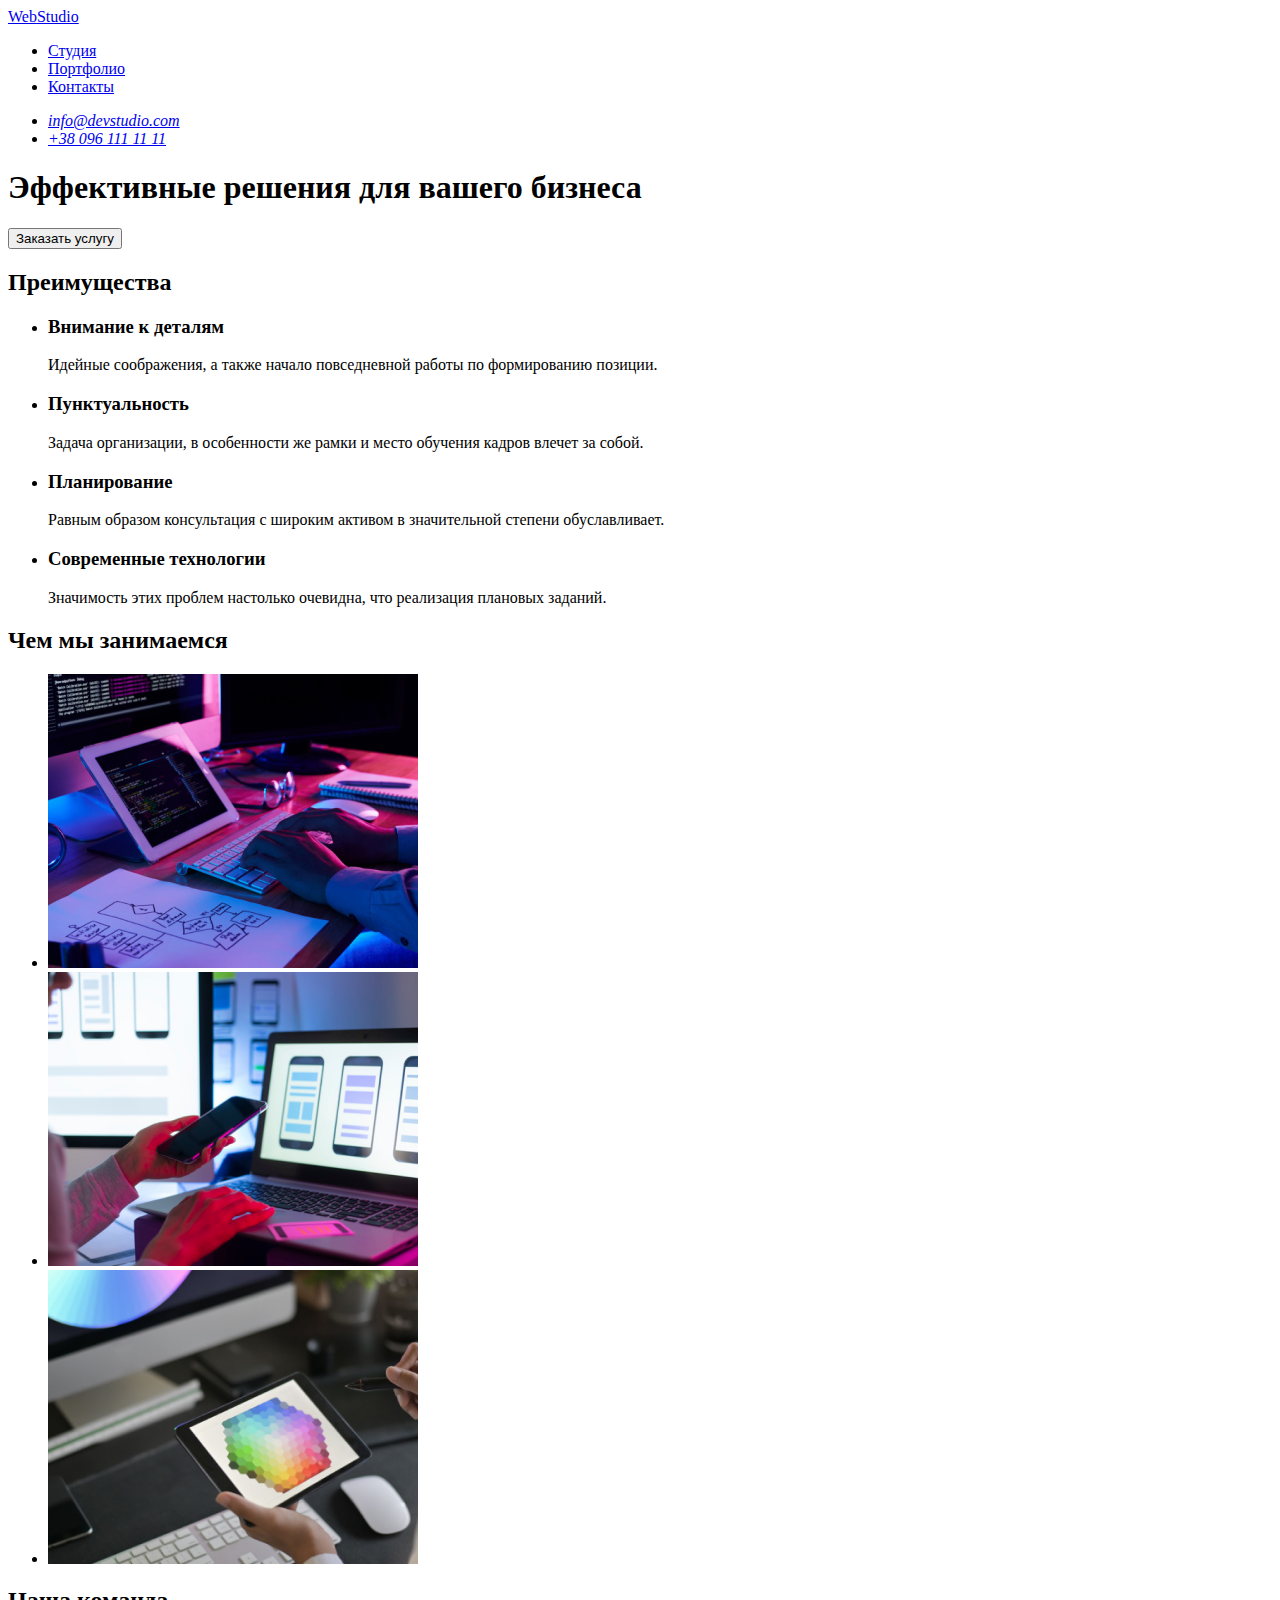
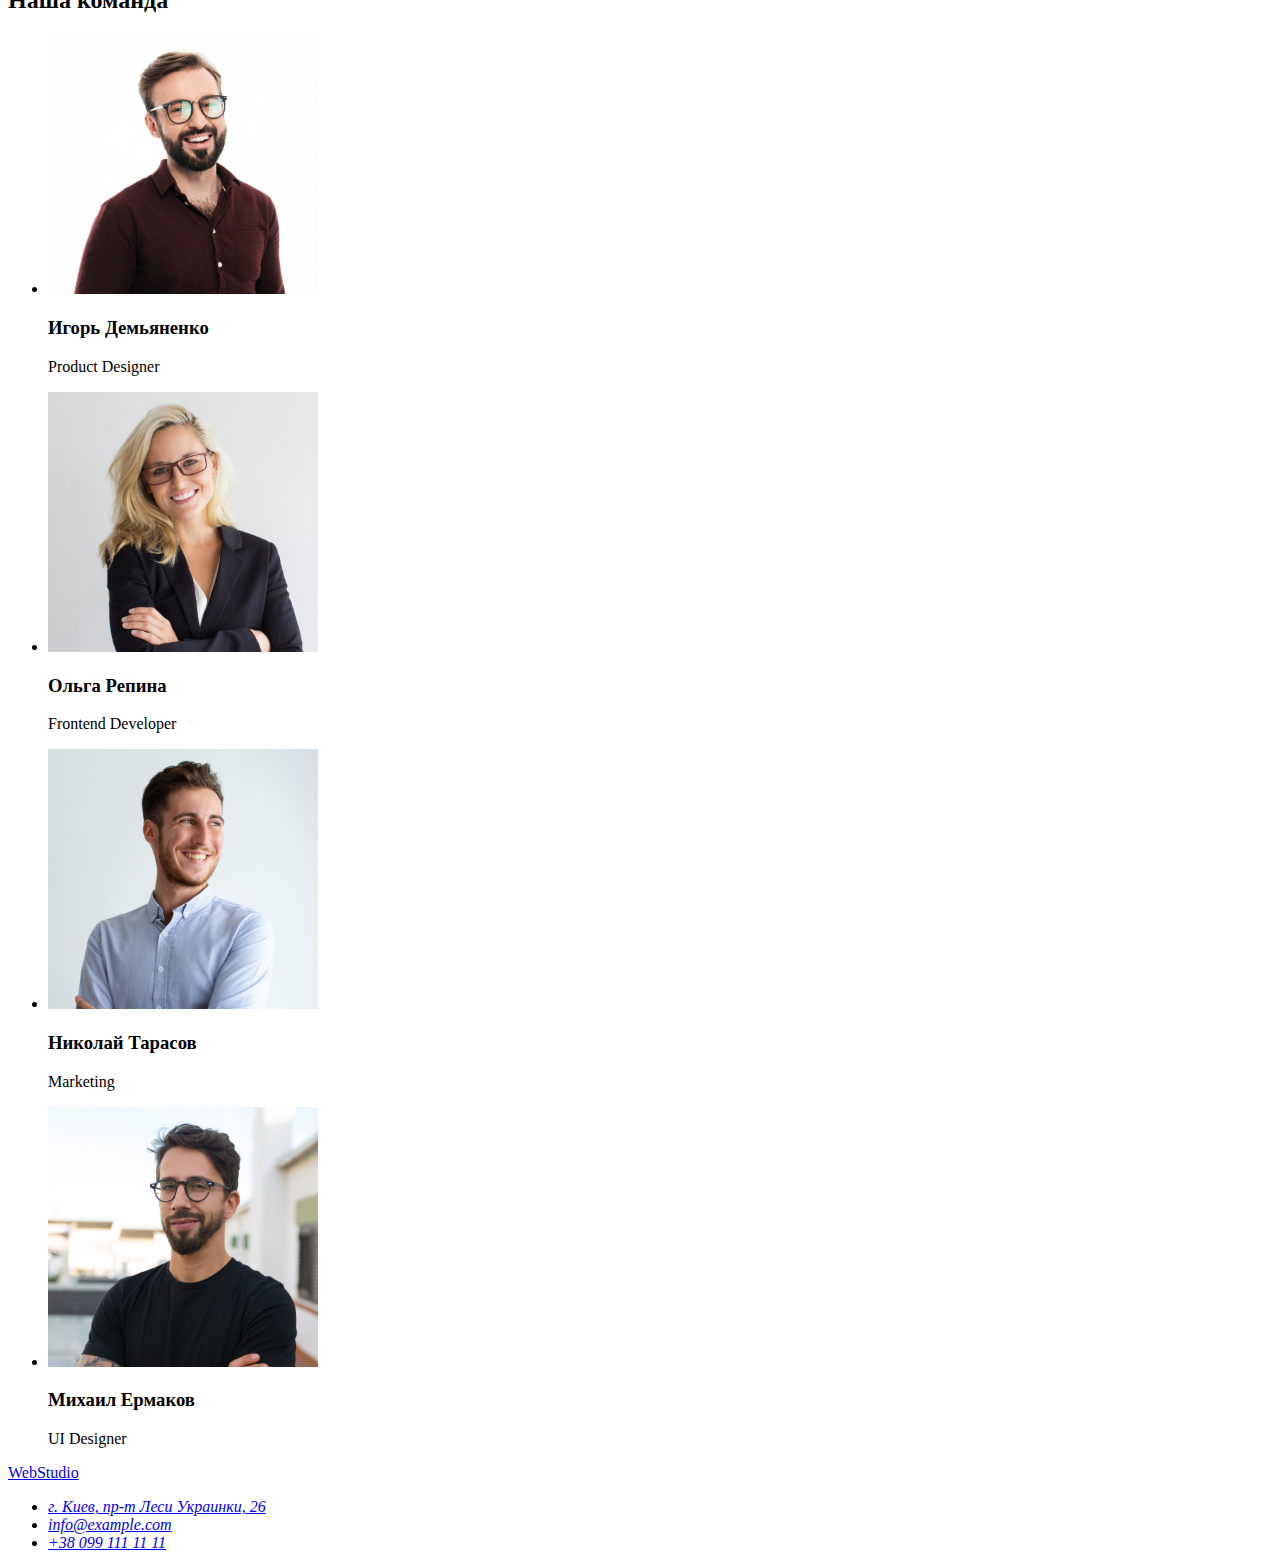
==== index.html @ 87c1cc20 "start" ====
<!DOCTYPE html>
<html lang="ru">
<head>
    <meta charset="UTF-8">
    <meta name="viewport" content="width=device-width, initial-scale=1.0">
    <title>WebStudio</title>
</head>
<body>
    <header>
        <nav>
            <a href="/" lang="en"><span>Web</span>Studio</a>
            <ul>
                <li>
                    <a href="#">Студия</a>
                </li>
                <li>
                    <a href="#">Портфолио</a>
                </li>
                <li>
                    <a href="#">Контакты</a>
                </li>
            </ul>
        </nav>
        <address>
            <ul>
                <li>
                    <a href="mailto:info@devstudio.com">info@devstudio.com</a>
                </li>
                <li>
                    <a href="tel:+380961111111">+38 096 111 11 11</a>
                </li>
            </ul>
        </address>
    </header>
    <main>

        <section>
            <h1>Эффективные решения для вашего бизнеса</h1>
            <button type="button">Заказать услугу</button>
        </section>
        <section>
            <h2>Преимущества</h2>
            <ul>
                <li>
                    <h3>Внимание к деталям</h3>
                    <p>Идейные соображения, а также начало повседневной работы по формированию позиции.</p>
                </li>
                <li>
                    <h3>Пунктуальность</h3>
                    <p>Задача организации, в особенности же рамки и место обучения кадров влечет за собой.</p>
                </li>
                <li>
                    <h3>Планирование</h3>
                    <p>Равным образом консультация с широким активом в значительной степени обуславливает.</p>
                </li>
                <li>
                    <h3>Современные технологии</h3>
                    <p>Значимость этих проблем настолько очевидна, что реализация плановых заданий.</p>
                </li>
            </ul>
        </section>
        <section>
            <h2>Чем мы занимаемся</h2>
            <ul>
                <li>
                    <img src="./images/about/img.png" alt="специалист пишет код" width="370" height="294">
                </li>
                <li>
                    <img src="./images/about/img-1.png" alt="специалист создаёт макет мобильного приложения" width="370" height="294">
                </li>
                <li>
                    <img src="./images/about/img-2.png" alt="специалист выберает цвета" width="370" height="294">
                </li>
            </ul>
        </section>
        <section>
            <h2>Наша команда</h2>
            <ul>
                <li>
                    <img src="./images/team/photo1.jpg" alt="Игорь Демьяненко" width="270" height="260">
                    <h3>Игорь Демьяненко</h3>
                    <p lang="en">Product Designer</p>
                </li>
                <li>
                    <img src="./images/team/photo4.jpg" alt="Ольга Репина" width="270" height="260">
                    <h3>Ольга Репина</h3>
                    <p lang="en">Frontend Developer</p>
                </li>
                <li>
                    <img src="./images/team/photo3.jpg" alt="Николай Тарасов" width="270" height="260">
                    <h3>Николай Тарасов</h3>
                    <p lang="en">Marketing</p>
                </li>
                <li>
                    <img src="./images/team/photo2.jpg" alt="Михаил Ермаков" width="270" height="260">
                    <h3>Михаил Ермаков</h3>
                    <p lang="en">UI Designer</p>
                </li>
            </ul>
        </section>
    </main>
    <footer>
        <a href="/" lang="en"><span>Web</span>Studio</a>
        <address>
            <ul>
                <li>
                    <a href="https://goo.gl/maps/WL92YApWZY9KQQxK7">г. Киев, пр-т Леси Украинки, 26</a>
                </li>
                <li>
                    <a href="mailto:info@example.com">info@example.com</a>
                </li>
                <li>
                    <a href="tel:+380991111111">+38 099 111 11 11</a>
                </li>
            </ul>
        </address>
    </footer>
</body>
</html>
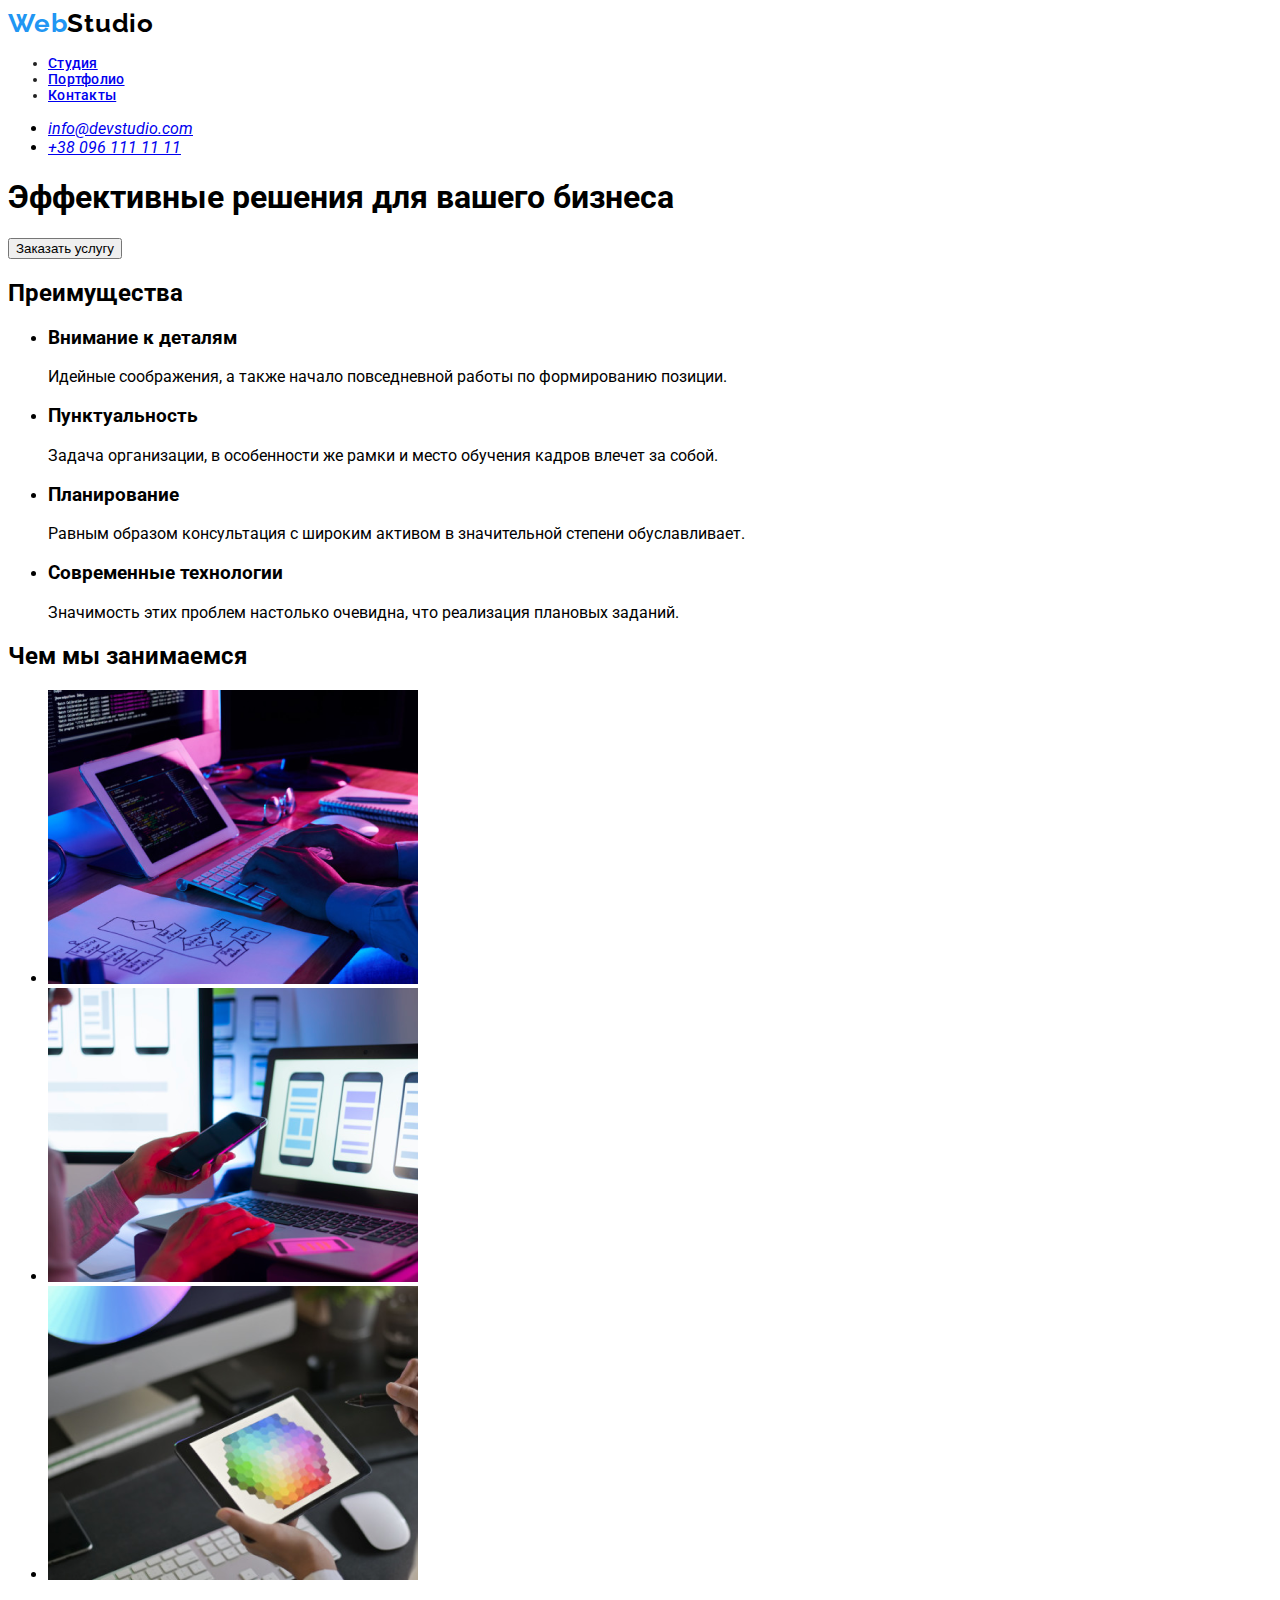
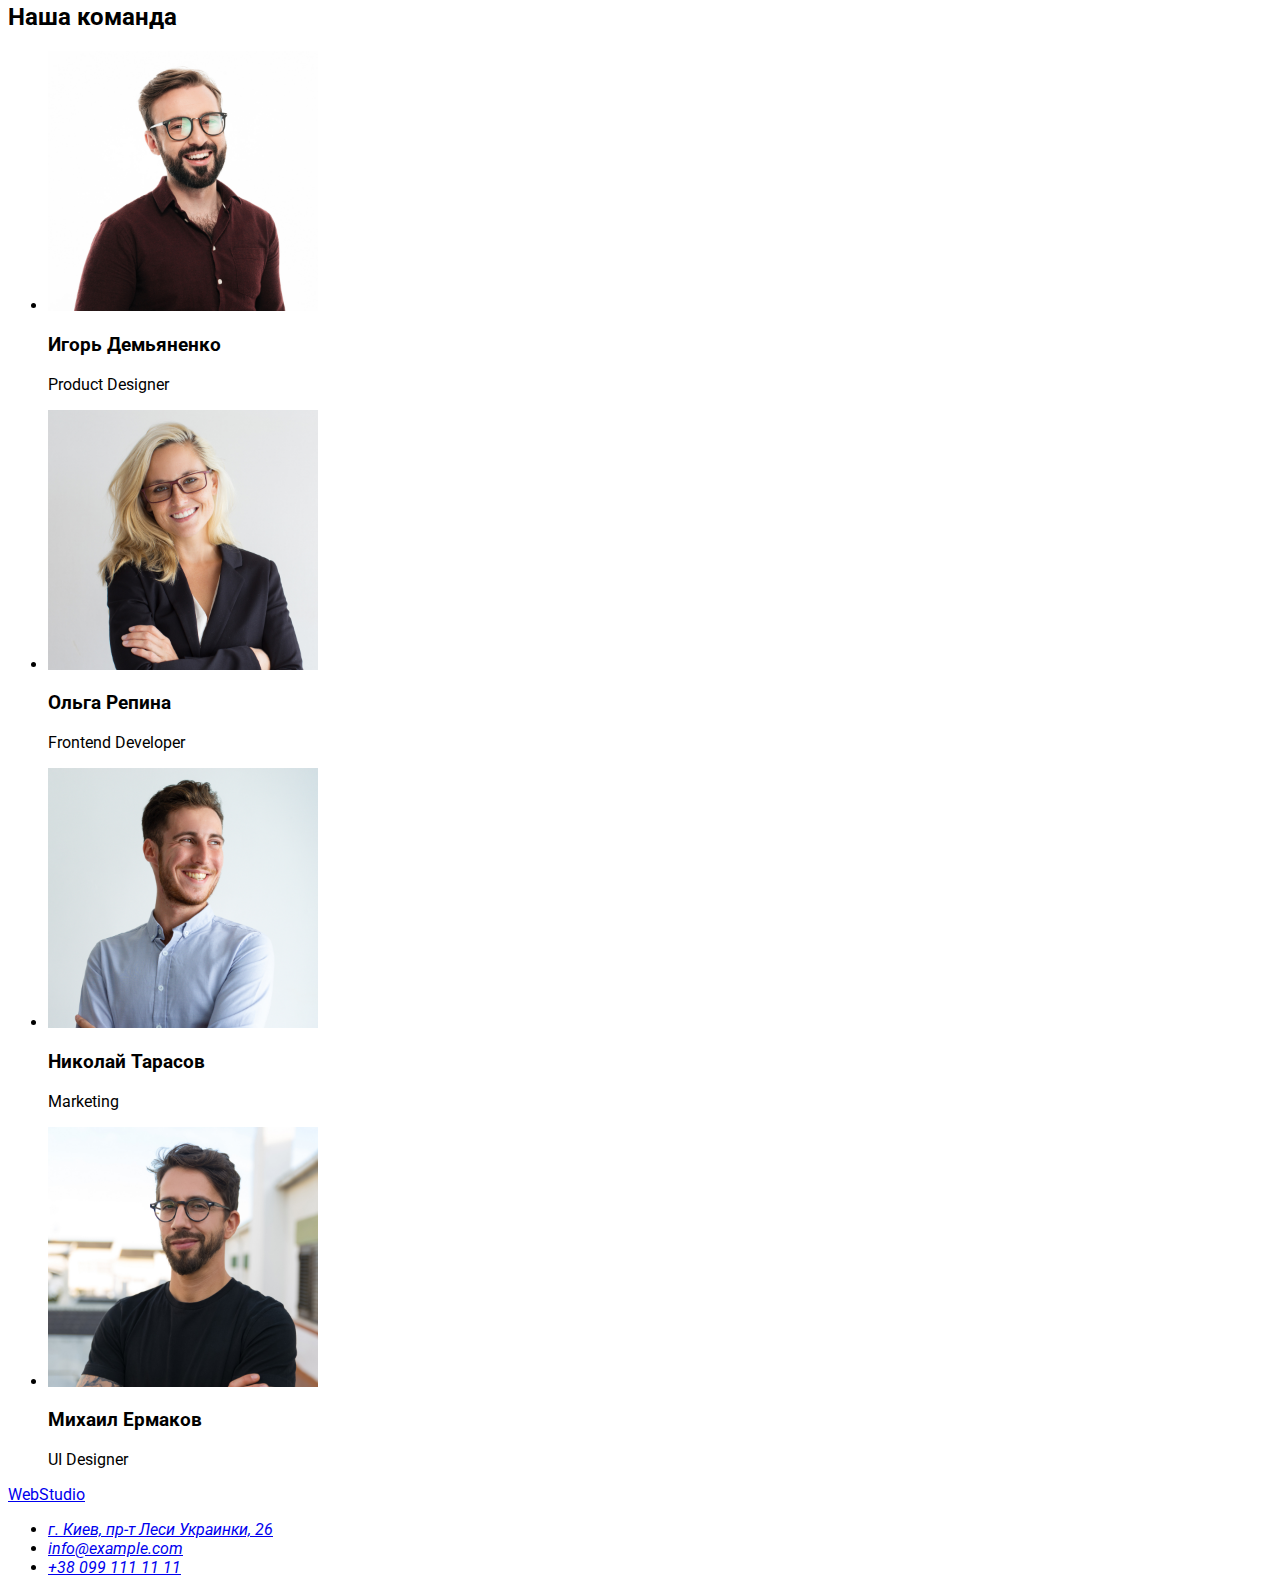
==== commit 1ce4ccc2: "добавлены классы в индексе + css" ====
--- a/index.html
+++ b/index.html
@@ -4,36 +4,38 @@
     <meta charset="UTF-8">
     <meta name="viewport" content="width=device-width, initial-scale=1.0">
     <title>WebStudio</title>
+    <link rel="stylesheet" href="./css/style.css">
+    <link rel="preconnect" href="https://fonts.gstatic.com">
+    <link rel="stylesheet" href="https://fonts.googleapis.com/css2?family=Raleway:wght@700&family=Roboto:wght@400;500;700;900&display=swap">
 </head>
 <body>
     <header>
-        <nav>
-            <a href="/" lang="en"><span>Web</span>Studio</a>
-            <ul>
-                <li>
-                    <a href="#">Студия</a>
+        <nav class="navigation">
+            <a href="/" lang="en" class="logotype"><span class="web-logotype">Web</span>Studio</a>
+            <ul class="navigation-list">
+                <li class="navigation-list-item">
+                    <a href="#" class="navigation-link">Студия</a>
                 </li>
-                <li>
-                    <a href="#">Портфолио</a>
+                <li class="navigation-list-item">
+                    <a href="#" class="navigation-link">Портфолио</a>
                 </li>
-                <li>
-                    <a href="#">Контакты</a>
+                <li class="navigation-list-item">
+                    <a href="#" class="navigation-link">Контакты</a>
                 </li>
             </ul>
         </nav>
-        <address>
-            <ul>
-                <li>
-                    <a href="mailto:info@devstudio.com">info@devstudio.com</a>
+        <address class="adress">
+            <ul class="adress-list">
+                <li class="adress-list-item">
+                    <a href="mailto:info@devstudio.com" class="adress-mail">info@devstudio.com</a>
                 </li>
-                <li>
-                    <a href="tel:+380961111111">+38 096 111 11 11</a>
+                <li class="adress-list-item">
+                    <a href="tel:+380961111111" class="adress-tel">+38 096 111 11 11</a>
                 </li>
             </ul>
         </address>
     </header>
     <main>
-
         <section>
             <h1>Эффективные решения для вашего бизнеса</h1>
             <button type="button">Заказать услугу</button>
--- a/css/style.css
+++ b/css/style.css
@@ -0,0 +1,36 @@
+:root {
+  --logotype-font: "Raleway", sans-serif;
+  --main-font: "Roboto", sans-serif;
+}
+
+body {
+  font-family: var(--main-font);
+}
+
+/* ===== HEADER ===== */
+/* LOGOTYPE */
+.logotype {
+  font-family: var(--logotype-font);
+  font-weight: 700;
+  font-size: 26px;
+  line-height: 1.192;
+  letter-spacing: 0.03em;
+  color: #000000;
+  text-decoration: none;
+}
+
+.web-logotype {
+  color: #2196f3;
+}
+/* END LOGO */
+
+/* NAVIGATION LIST*/
+.navigation-list-item {
+  font-weight: 500;
+  font-size: 14px;
+  line-height: 1.143;
+  letter-spacing: 0.02em;
+  color: #212121;
+}
+/* END NAVIGATION LIST*/
+/* ===== END HEADER ===== */
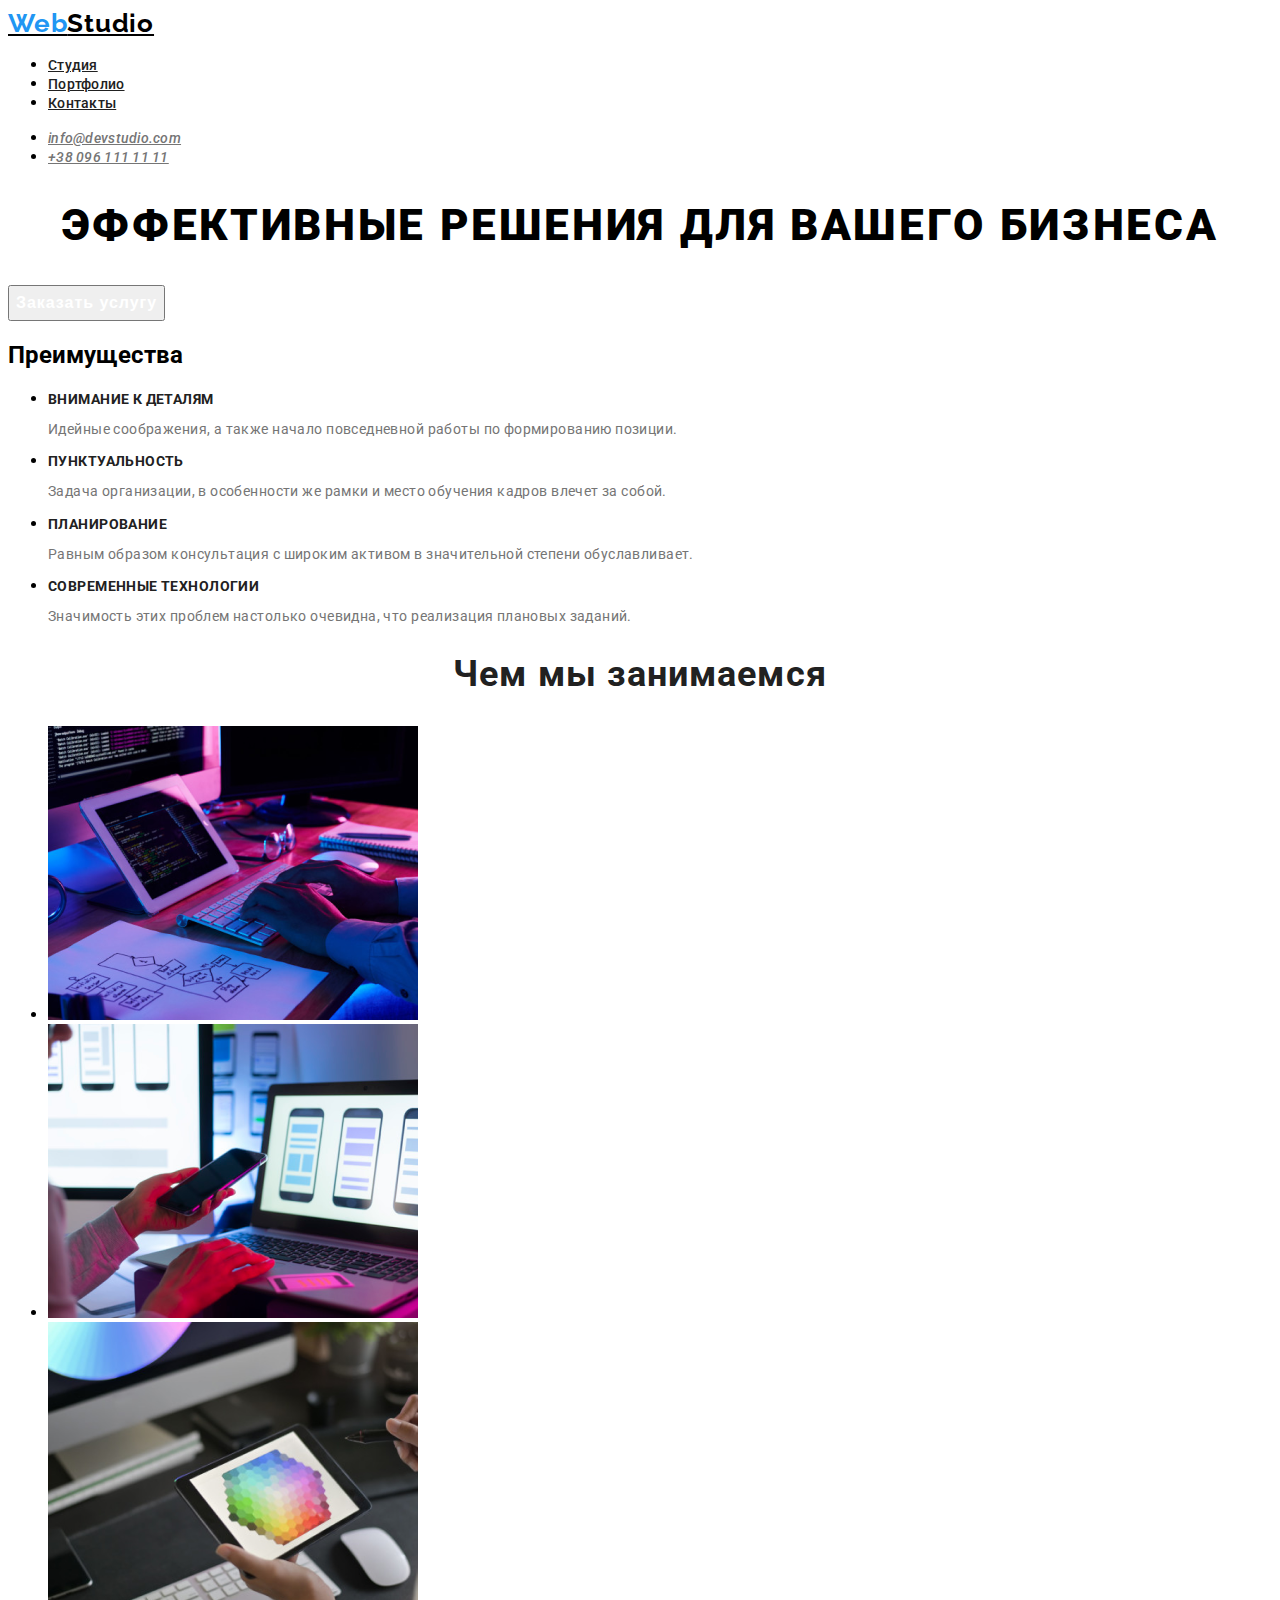
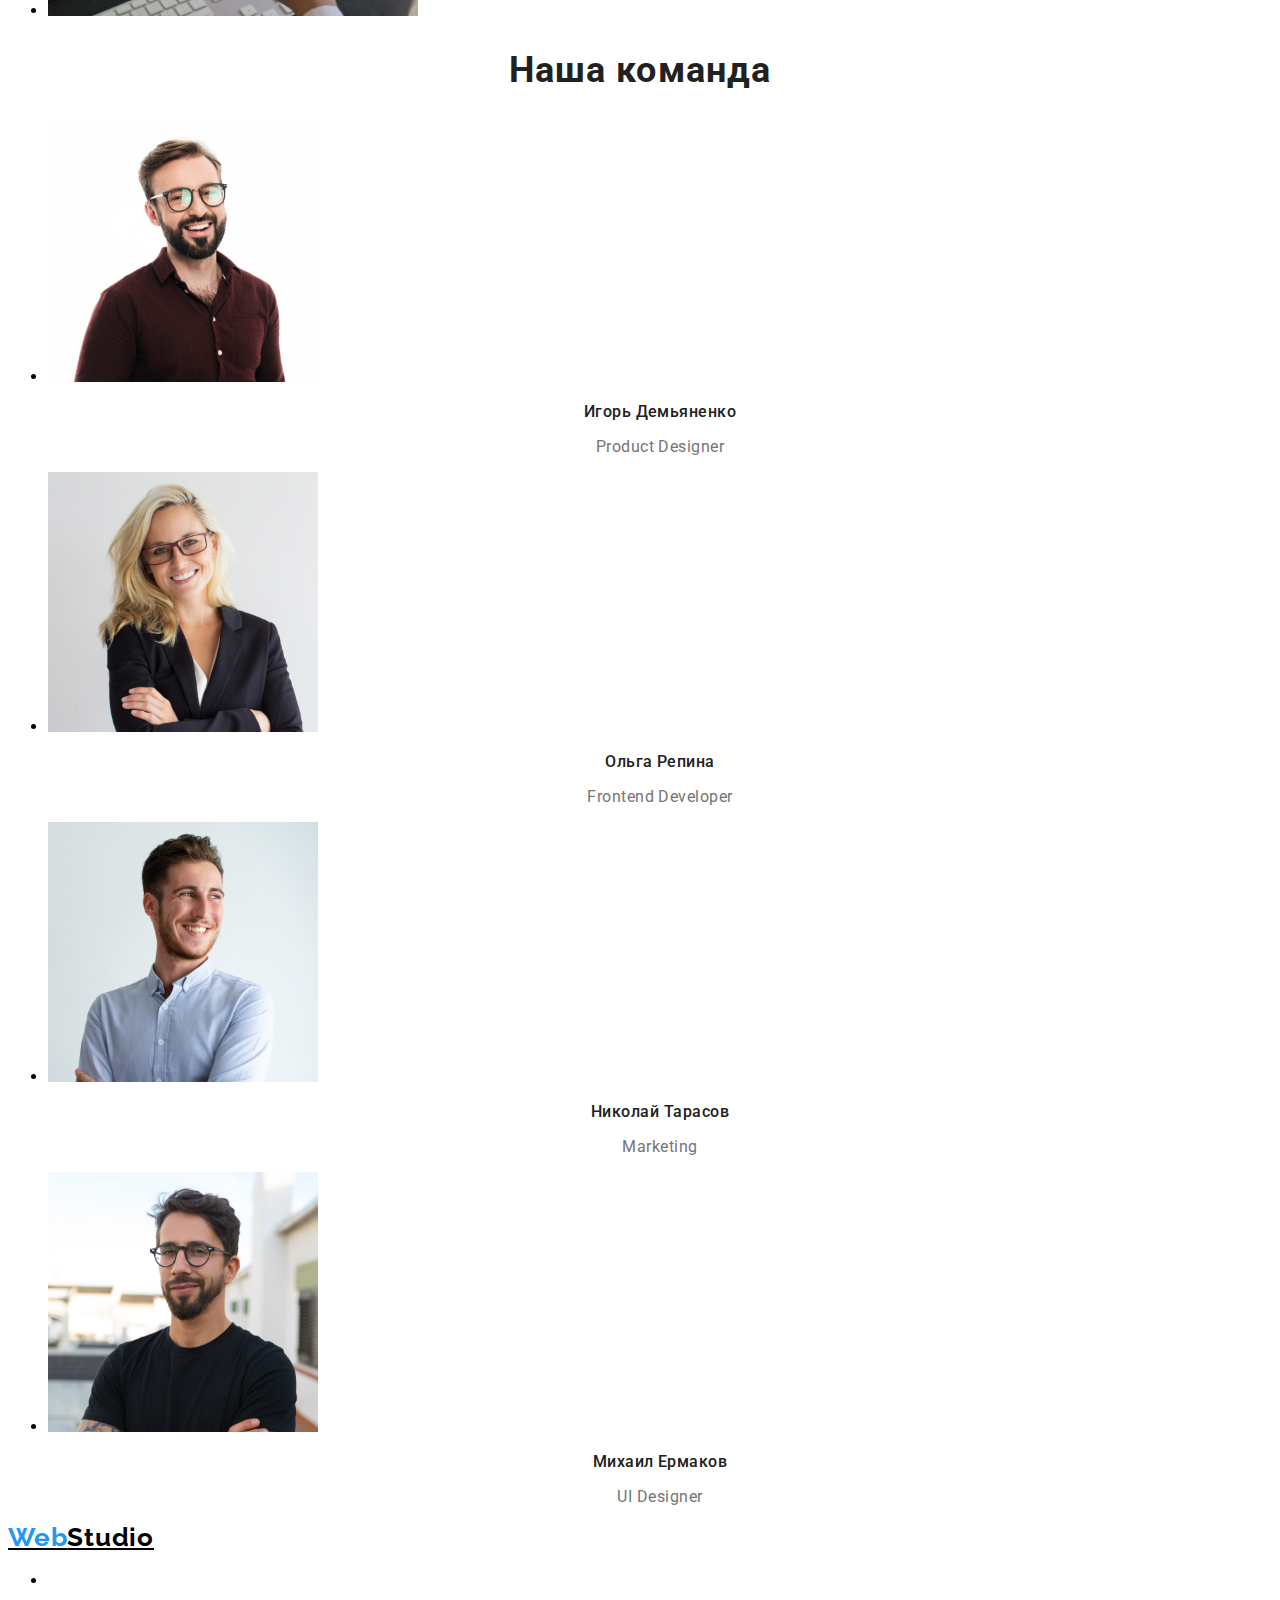
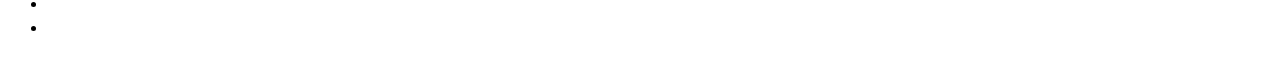
==== commit f8a4532a: "css для index.html" ====
--- a/index.html
+++ b/index.html
@@ -24,45 +24,45 @@
                 </li>
             </ul>
         </nav>
-        <address class="adress">
-            <ul class="adress-list">
-                <li class="adress-list-item">
-                    <a href="mailto:info@devstudio.com" class="adress-mail">info@devstudio.com</a>
+        <address class="address">
+            <ul class="address-list">
+                <li class="address-list-item">
+                    <a href="mailto:info@devstudio.com" class="address-mail address-react">info@devstudio.com</a>
                 </li>
-                <li class="adress-list-item">
-                    <a href="tel:+380961111111" class="adress-tel">+38 096 111 11 11</a>
+                <li class="address-list-item">
+                    <a href="tel:+380961111111" class="address-tel address-react">+38 096 111 11 11</a>
                 </li>
             </ul>
         </address>
     </header>
     <main>
         <section>
-            <h1>Эффективные решения для вашего бизнеса</h1>
-            <button type="button">Заказать услугу</button>
+            <h1 class="hero-title">Эффективные решения для вашего бизнеса</h1>
+            <button type="button" class="button-service">Заказать услугу</button>
         </section>
         <section>
-            <h2>Преимущества</h2>
-            <ul>
-                <li>
-                    <h3>Внимание к деталям</h3>
-                    <p>Идейные соображения, а также начало повседневной работы по формированию позиции.</p>
+            <h2 class="hidden-title">Преимущества</h2>
+            <ul class="advantages-list">
+                <li class="advantages-list-item">
+                    <h3 class="advantages-title">Внимание к деталям</h3>
+                    <p class="advantages-text">Идейные соображения, а также начало повседневной работы по формированию позиции.</p>
                 </li>
-                <li>
-                    <h3>Пунктуальность</h3>
-                    <p>Задача организации, в особенности же рамки и место обучения кадров влечет за собой.</p>
+                <li class="advantages-list-item">
+                    <h3 class="advantages-title">Пунктуальность</h3>
+                    <p class="advantages-text">Задача организации, в особенности же рамки и место обучения кадров влечет за собой.</p>
                 </li>
-                <li>
-                    <h3>Планирование</h3>
-                    <p>Равным образом консультация с широким активом в значительной степени обуславливает.</p>
+                <li class="advantages-list-item">
+                    <h3 class="advantages-title">Планирование</h3>
+                    <p class="advantages-text">Равным образом консультация с широким активом в значительной степени обуславливает.</p>
                 </li>
-                <li>
-                    <h3>Современные технологии</h3>
-                    <p>Значимость этих проблем настолько очевидна, что реализация плановых заданий.</p>
+                <li class="advantages-list-item">
+                    <h3 class="advantages-title">Современные технологии</h3>
+                    <p class="advantages-text">Значимость этих проблем настолько очевидна, что реализация плановых заданий.</p>
                 </li>
             </ul>
         </section>
         <section>
-            <h2>Чем мы занимаемся</h2>
+            <h2 class="title">Чем мы занимаемся</h2>
             <ul>
                 <li>
                     <img src="./images/about/img.png" alt="специалист пишет код" width="370" height="294">
@@ -76,43 +76,43 @@
             </ul>
         </section>
         <section>
-            <h2>Наша команда</h2>
-            <ul>
-                <li>
-                    <img src="./images/team/photo1.jpg" alt="Игорь Демьяненко" width="270" height="260">
-                    <h3>Игорь Демьяненко</h3>
-                    <p lang="en">Product Designer</p>
+            <h2 class="title">Наша команда</h2>
+            <ul class="members-list">
+                <li class="members-list-item">
+                    <img class="members-img" src="./images/team/photo1.jpg" alt="Игорь Демьяненко" width="270" height="260">
+                    <h3 class="members-title">Игорь Демьяненко</h3>
+                    <p lang="en" class="members-text">Product Designer</p>
                 </li>
-                <li>
-                    <img src="./images/team/photo4.jpg" alt="Ольга Репина" width="270" height="260">
-                    <h3>Ольга Репина</h3>
-                    <p lang="en">Frontend Developer</p>
+                <li class="members-list-item">
+                    <img class="members-img" src="./images/team/photo4.jpg" alt="Ольга Репина" width="270" height="260">
+                    <h3 class="members-title">Ольга Репина</h3>
+                    <p lang="en" class="members-text">Frontend Developer</p>
                 </li>
-                <li>
-                    <img src="./images/team/photo3.jpg" alt="Николай Тарасов" width="270" height="260">
-                    <h3>Николай Тарасов</h3>
-                    <p lang="en">Marketing</p>
+                <li class="members-list-item">
+                    <img class="members-img" src="./images/team/photo3.jpg" alt="Николай Тарасов" width="270" height="260">
+                    <h3 class="members-title">Николай Тарасов</h3>
+                    <p lang="en" class="members-text">Marketing</p>
                 </li>
-                <li>
-                    <img src="./images/team/photo2.jpg" alt="Михаил Ермаков" width="270" height="260">
-                    <h3>Михаил Ермаков</h3>
-                    <p lang="en">UI Designer</p>
+                <li class="members-list-item">
+                    <img class="members-img" src="./images/team/photo2.jpg" alt="Михаил Ермаков" width="270" height="260">
+                    <h3 class="members-title">Михаил Ермаков</h3>
+                    <p lang="en" class="members-text">UI Designer</p>
                 </li>
             </ul>
         </section>
     </main>
     <footer>
-        <a href="/" lang="en"><span>Web</span>Studio</a>
+        <a href="/" lang="en" class="logotype"><span class="web-logotype">Web</span>Studio</a>
         <address>
-            <ul>
-                <li>
-                    <a href="https://goo.gl/maps/WL92YApWZY9KQQxK7">г. Киев, пр-т Леси Украинки, 26</a>
+            <ul class="address-footer-list">
+                <li class="address-footer-list-item address-react">
+                    <a href="https://goo.gl/maps/WL92YApWZY9KQQxK7" class="address-footer-address">г. Киев, пр-т Леси Украинки, 26</a>
                 </li>
-                <li>
-                    <a href="mailto:info@example.com">info@example.com</a>
+                <li class="address-footer-list-item address-react">
+                    <a href="mailto:info@example.com" class="address-footer-mail">info@example.com</a>
                 </li>
-                <li>
-                    <a href="tel:+380991111111">+38 099 111 11 11</a>
+                <li class="address-footer-list-item address-react">
+                    <a href="tel:+380991111111" class="address-footer-tel">+38 099 111 11 11</a>
                 </li>
             </ul>
         </address>
--- a/css/style.css
+++ b/css/style.css
@@ -7,8 +7,78 @@
   font-family: var(--main-font);
 }
 
-/* ===== HEADER ===== */
-/* LOGOTYPE */
+/* ================== HEADER ================== */
+.navigation-link {
+  font-weight: 500;
+  font-size: 14px;
+  line-height: 1.143;
+  letter-spacing: 0.02em;
+  color: #212121;
+}
+
+.navigation-link:hover,
+.navigation-link:focus {
+  color: #2196f3;
+}
+
+.address-mail,
+.address-tel {
+  font-weight: 500;
+  font-size: 14px;
+  line-height: 1.143;
+  letter-spacing: 0.02em;
+  color: #757575;
+}
+
+.address-react:focus,
+.address-react:hover {
+  color: #2196f3;
+}
+/* ================== END HEADER ================== */
+
+/* ================== HERO ================== */
+.hero-title {
+  font-weight: 900;
+  font-size: 44px;
+  line-height: 1.364;
+  text-align: center;
+  letter-spacing: 0.06em;
+  text-transform: uppercase;
+  /* color: #ffffff; */
+}
+
+.button-service {
+  font-weight: bold;
+  font-size: 16px;
+  line-height: 1.875;
+  display: flex;
+  align-items: center;
+  text-align: center;
+  letter-spacing: 0.06em;
+  color: #ffffff;
+}
+/* ================== END HERO ================== */
+
+/* ================== ADVANTAGES ================== */
+.advantages-title {
+  font-weight: 700;
+  font-size: 14px;
+  line-height: 1.143;
+  letter-spacing: 0.03em;
+  text-transform: uppercase;
+  color: #212121;
+}
+
+.advantages-text {
+  font-weight: 400;
+  font-size: 14px;
+  line-height: 1.172;
+  letter-spacing: 0.03em;
+  color: #757575;
+}
+/* ================== END ADVANTAGES ================== */
+
+/* ================== COMPONENTS ================== */
 .logotype {
   font-family: var(--logotype-font);
   font-weight: 700;
@@ -16,21 +86,57 @@
   line-height: 1.192;
   letter-spacing: 0.03em;
   color: #000000;
-  text-decoration: none;
 }
 
 .web-logotype {
   color: #2196f3;
 }
-/* END LOGO */
 
-/* NAVIGATION LIST*/
-.navigation-list-item {
-  font-weight: 500;
-  font-size: 14px;
-  line-height: 1.143;
-  letter-spacing: 0.02em;
+.title {
+  font-weight: 700;
+  font-size: 36px;
+  line-height: 1.166;
+  text-align: center;
+  letter-spacing: 0.03em;
   color: #212121;
 }
-/* END NAVIGATION LIST*/
-/* ===== END HEADER ===== */
+/* ================== END COMPONENTS ================== */
+
+/* ================== TEAM ================== */
+.members-title {
+  font-weight: 500;
+  font-size: 16px;
+  line-height: 1.188;
+  text-align: center;
+  letter-spacing: 0.03em;
+  color: #212121;
+}
+
+.members-text {
+  font-weight: 400;
+  font-size: 16px;
+  line-height: 1.188;
+  text-align: center;
+  letter-spacing: 0.03em;
+  color: #757575;
+}
+/* ================== END TEAM ================== */
+
+/* ================== FOOTER ================== */
+.address-footer-address {
+  font-weight: 400;
+  font-size: 14px;
+  line-height: 1.715;
+  letter-spacing: 0.03em;
+  color: #ffffff;
+}
+
+.address-footer-mail,
+.address-footer-tel {
+  font-weight: 400;
+  font-size: 14px;
+  line-height: 1.715;
+  letter-spacing: 0.03em;
+  color: rgba(255, 255, 255, 0.6);
+}
+/* ================== END FOOTER ================== */ ;
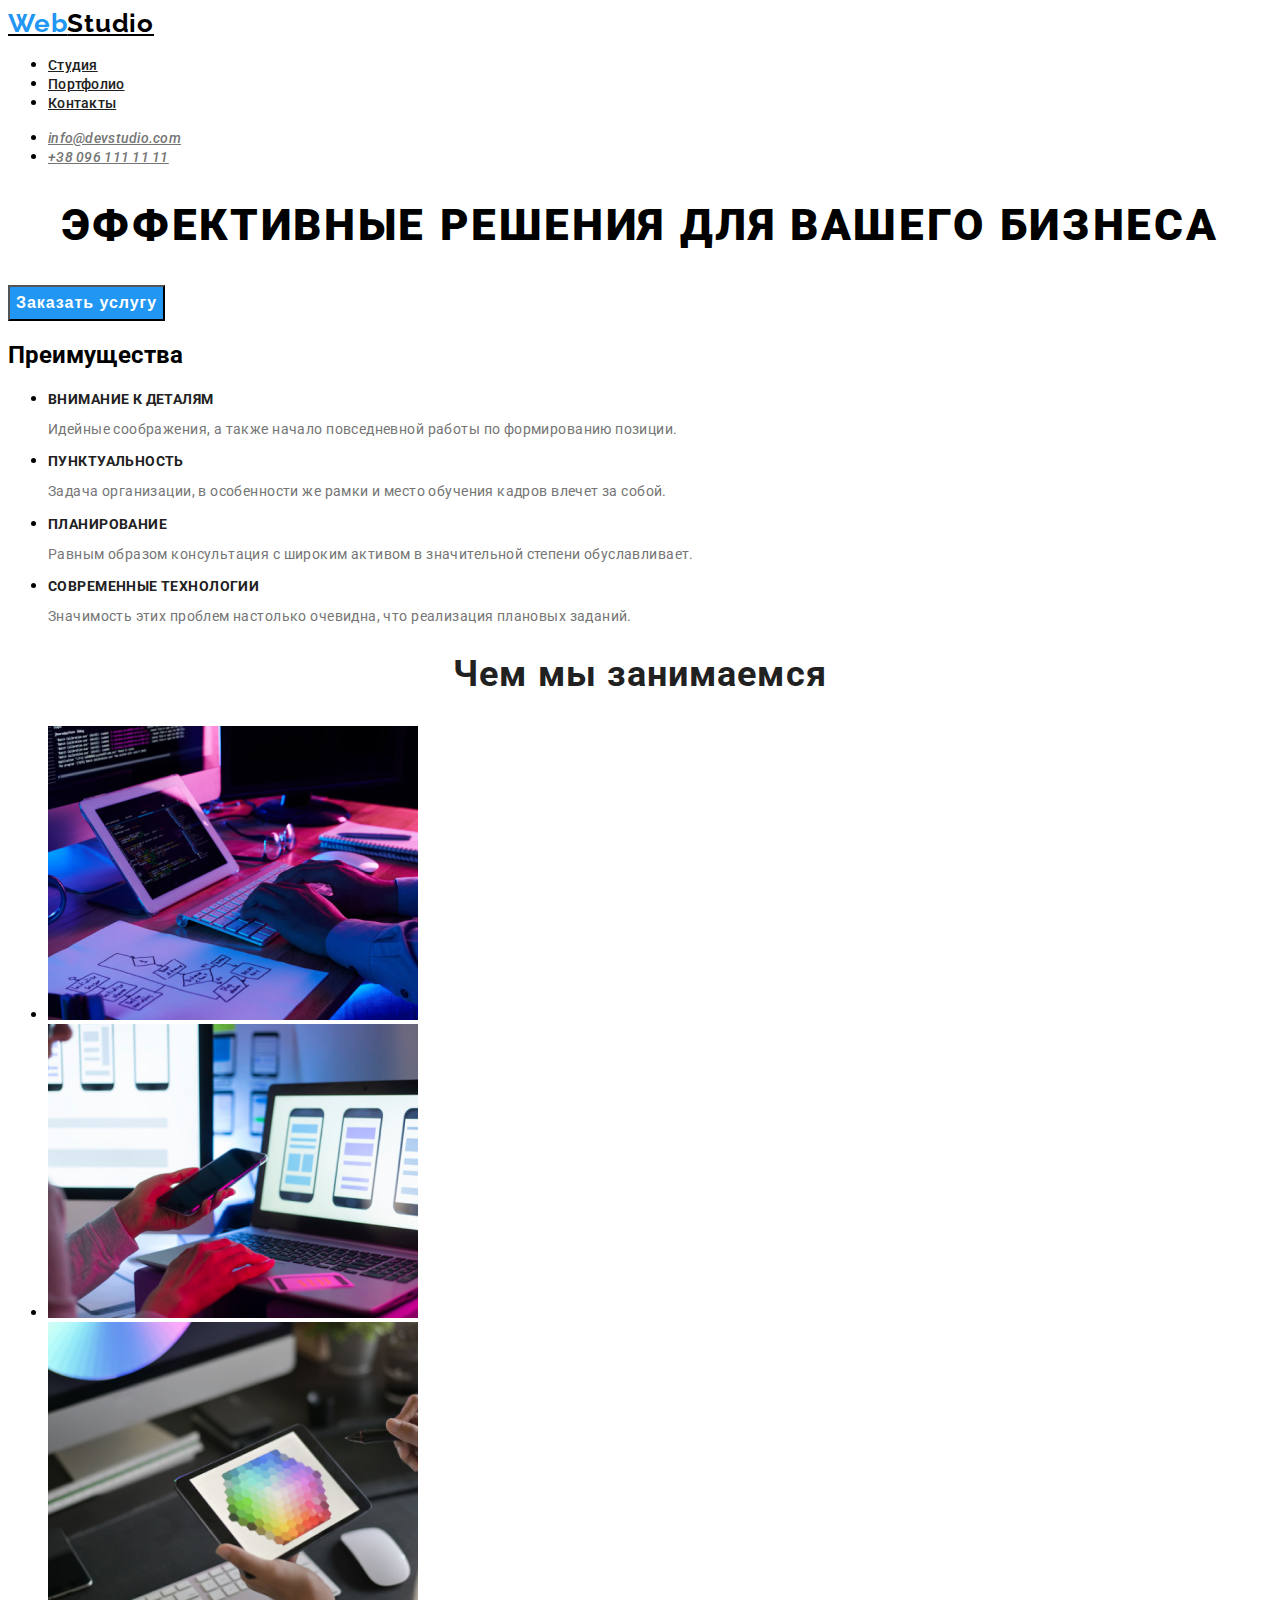
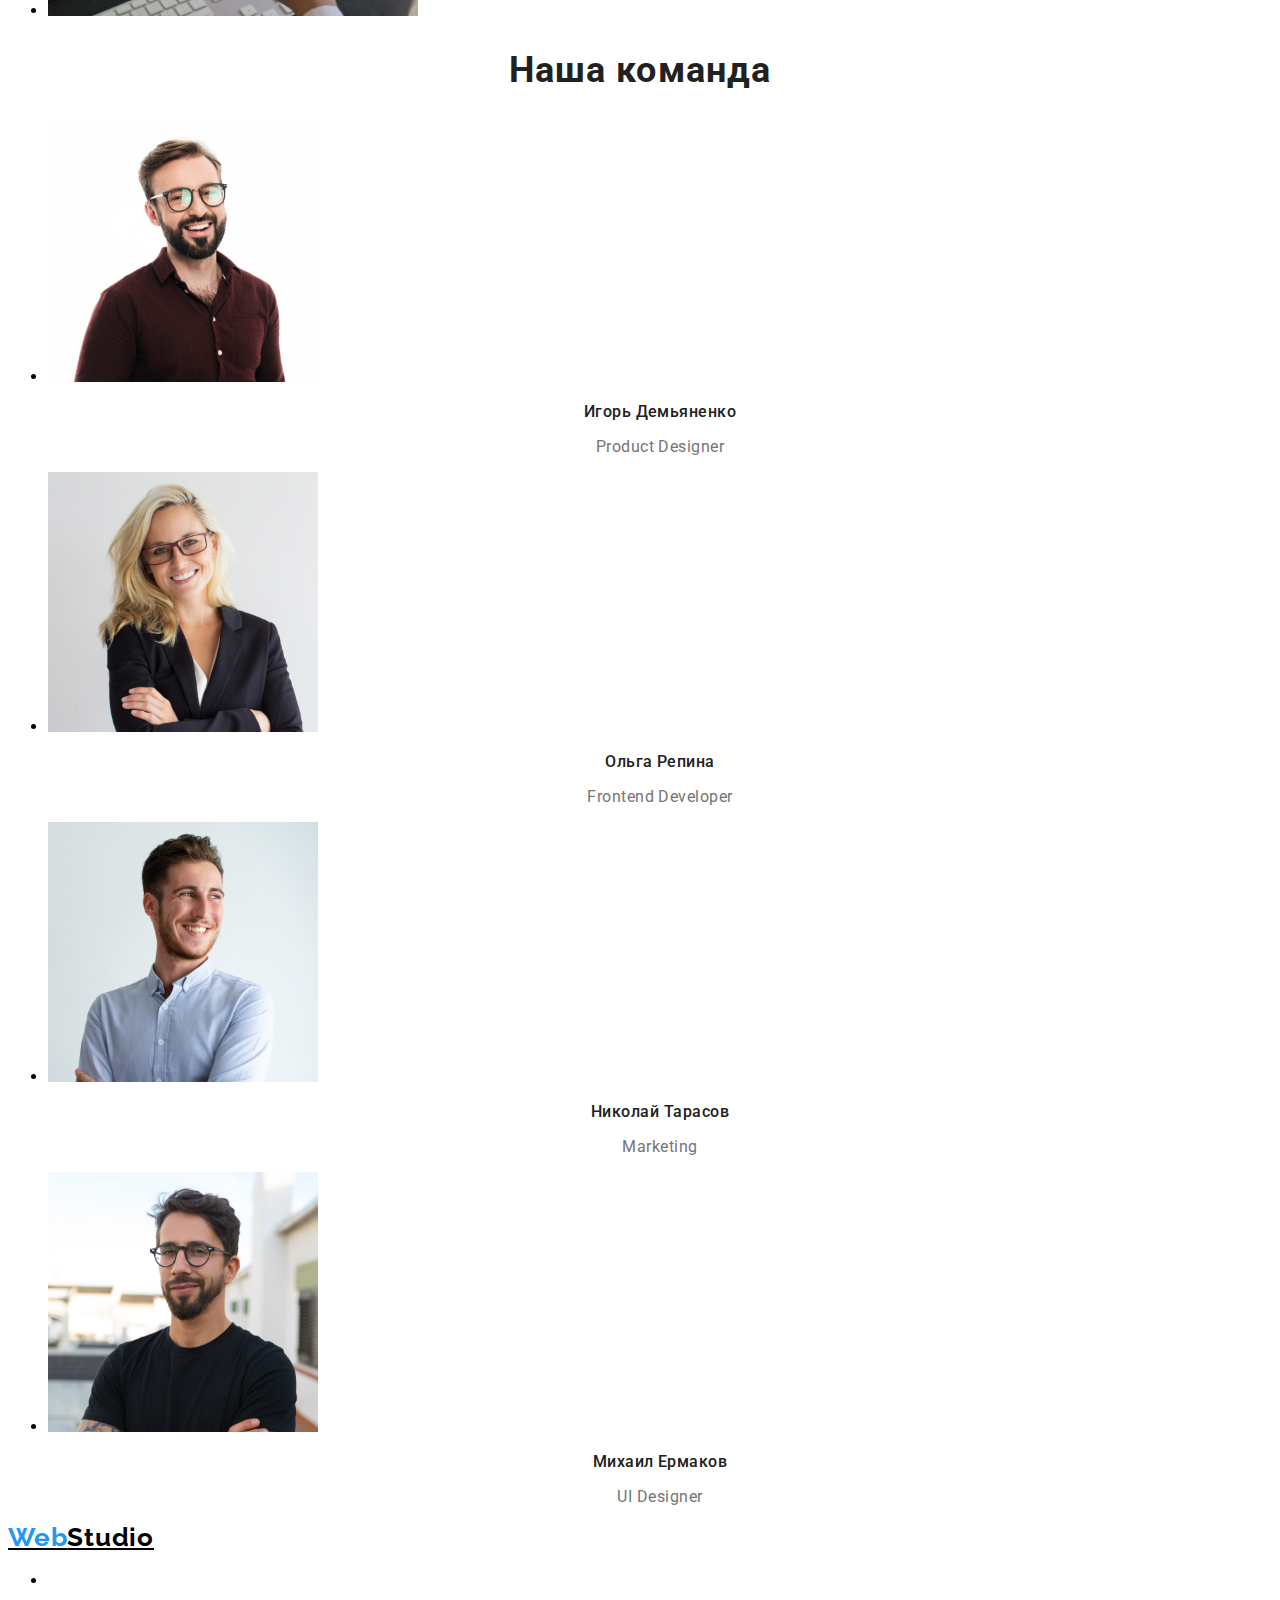
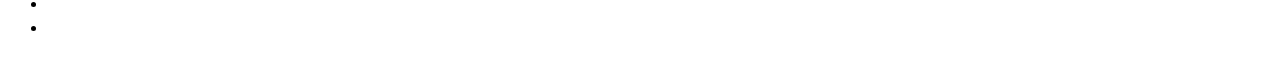
==== commit 31063ae3: "button" ====
--- a/index.html
+++ b/index.html
@@ -38,7 +38,7 @@
     <main>
         <section>
             <h1 class="hero-title">Эффективные решения для вашего бизнеса</h1>
-            <button type="button" class="button-service">Заказать услугу</button>
+            <button type="button" class="modal-button">Заказать услугу</button>
         </section>
         <section>
             <h2 class="hidden-title">Преимущества</h2>
--- a/css/style.css
+++ b/css/style.css
@@ -47,7 +47,7 @@
   /* color: #ffffff; */
 }
 
-.button-service {
+.modal-button {
   font-weight: bold;
   font-size: 16px;
   line-height: 1.875;
@@ -56,6 +56,8 @@
   text-align: center;
   letter-spacing: 0.06em;
   color: #ffffff;
+  background-color: #2196f3;
+  cursor: pointer;
 }
 /* ================== END HERO ================== */
 
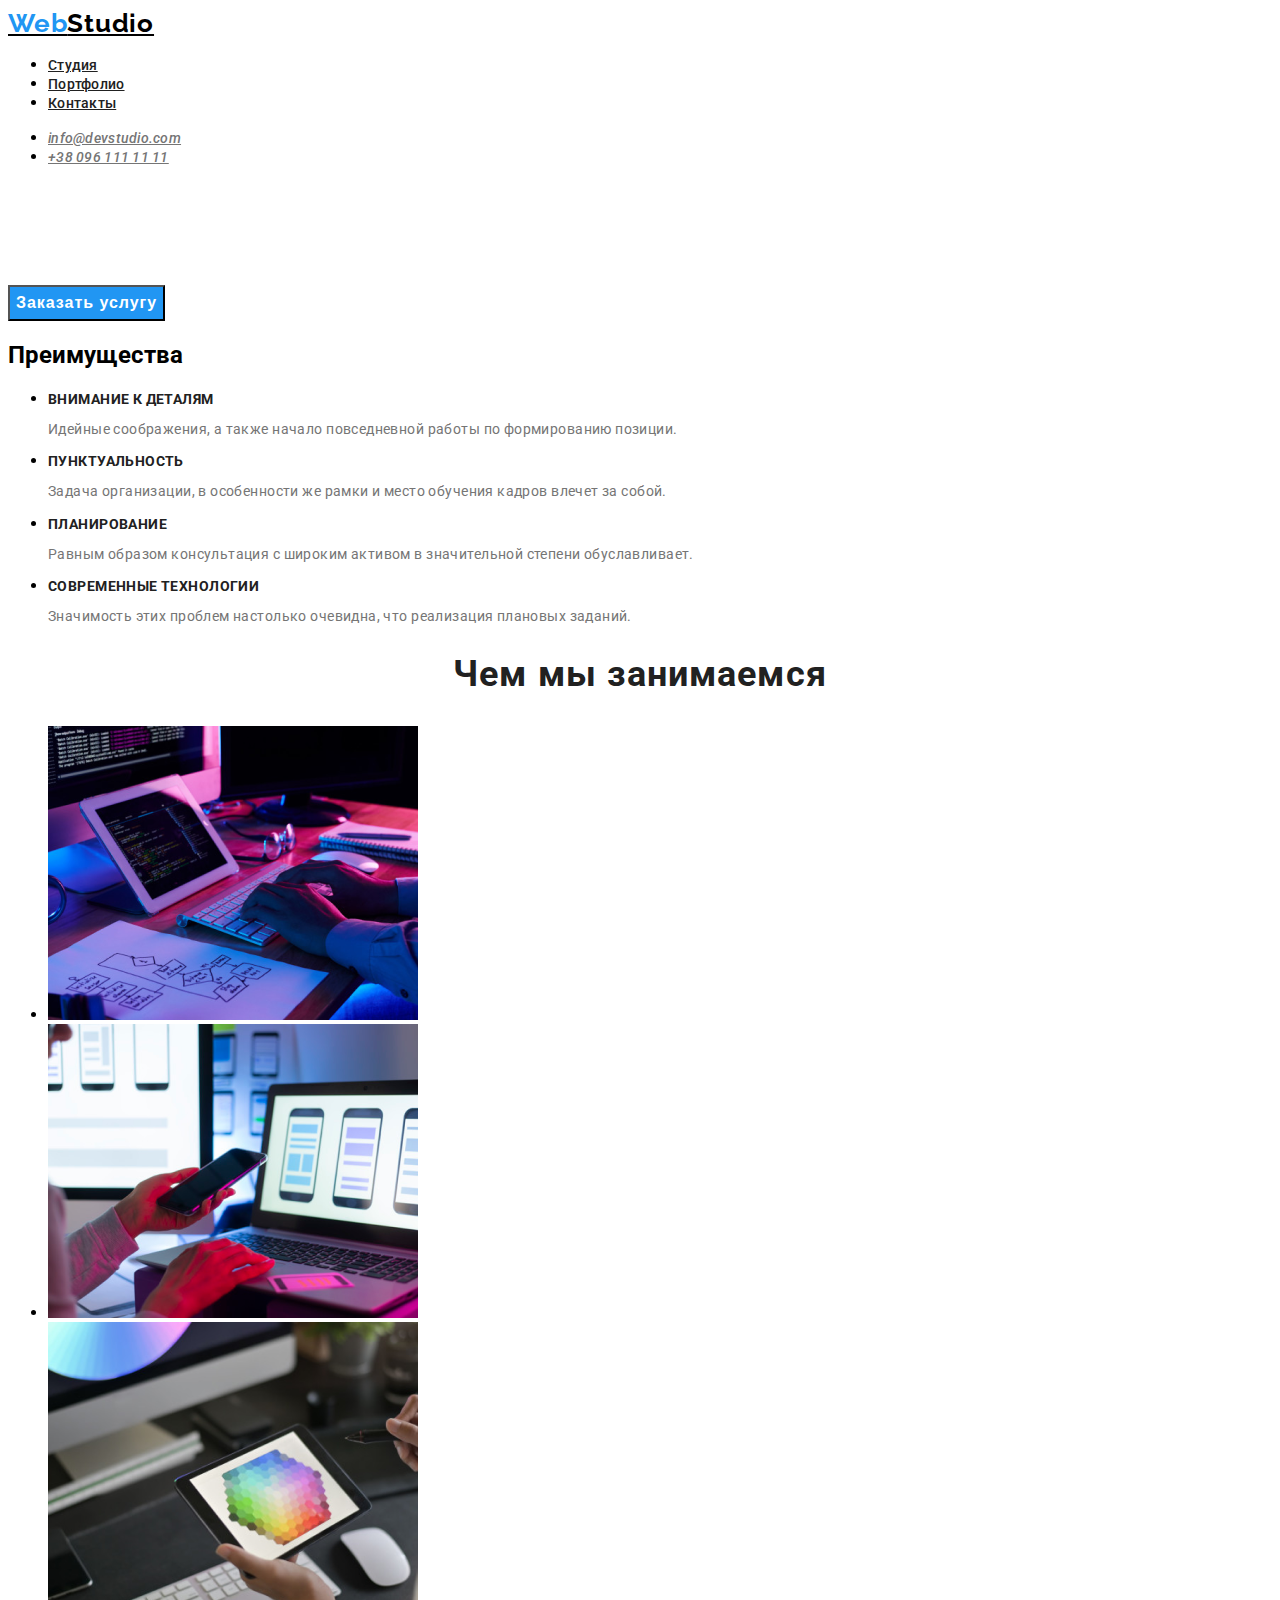
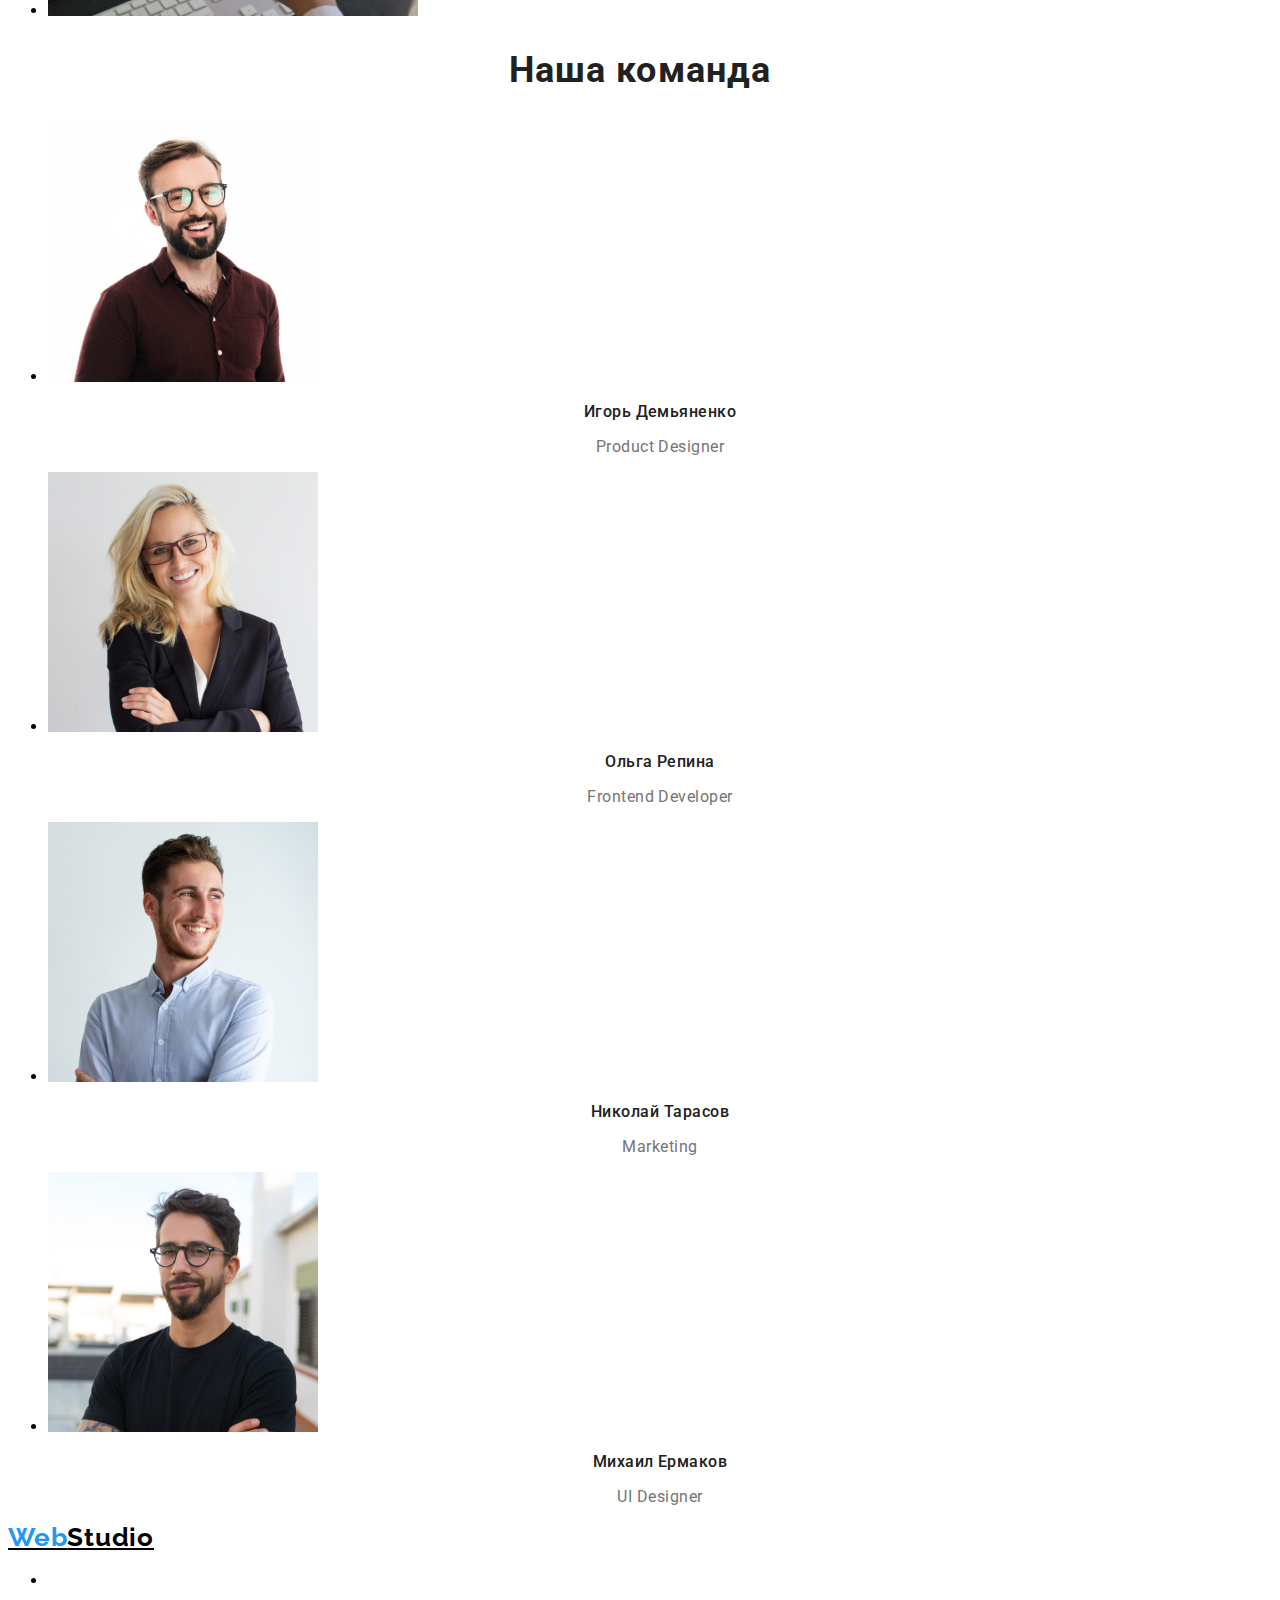
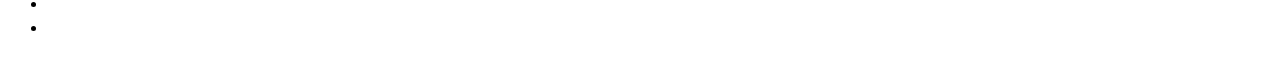
==== commit 7592180d: "css" ====
--- a/index.html
+++ b/index.html
@@ -14,13 +14,13 @@
             <a href="/" lang="en" class="logotype"><span class="web-logotype">Web</span>Studio</a>
             <ul class="navigation-list">
                 <li class="navigation-list-item">
-                    <a href="#" class="navigation-link">Студия</a>
+                    <a href="#" class="navigation-list-link">Студия</a>
                 </li>
                 <li class="navigation-list-item">
-                    <a href="#" class="navigation-link">Портфолио</a>
+                    <a href="#" class="navigation-list-link">Портфолио</a>
                 </li>
                 <li class="navigation-list-item">
-                    <a href="#" class="navigation-link">Контакты</a>
+                    <a href="#" class="navigation-list-link">Контакты</a>
                 </li>
             </ul>
         </nav>
@@ -44,20 +44,20 @@
             <h2 class="hidden-title">Преимущества</h2>
             <ul class="advantages-list">
                 <li class="advantages-list-item">
-                    <h3 class="advantages-title">Внимание к деталям</h3>
-                    <p class="advantages-text">Идейные соображения, а также начало повседневной работы по формированию позиции.</p>
+                    <h3 class="advantages-list-title">Внимание к деталям</h3>
+                    <p class="advantages-list-text">Идейные соображения, а также начало повседневной работы по формированию позиции.</p>
                 </li>
                 <li class="advantages-list-item">
-                    <h3 class="advantages-title">Пунктуальность</h3>
-                    <p class="advantages-text">Задача организации, в особенности же рамки и место обучения кадров влечет за собой.</p>
+                    <h3 class="advantages-list-title">Пунктуальность</h3>
+                    <p class="advantages-list-text">Задача организации, в особенности же рамки и место обучения кадров влечет за собой.</p>
                 </li>
                 <li class="advantages-list-item">
-                    <h3 class="advantages-title">Планирование</h3>
-                    <p class="advantages-text">Равным образом консультация с широким активом в значительной степени обуславливает.</p>
+                    <h3 class="advantages-list-title">Планирование</h3>
+                    <p class="advantages-list-text">Равным образом консультация с широким активом в значительной степени обуславливает.</p>
                 </li>
                 <li class="advantages-list-item">
-                    <h3 class="advantages-title">Современные технологии</h3>
-                    <p class="advantages-text">Значимость этих проблем настолько очевидна, что реализация плановых заданий.</p>
+                    <h3 class="advantages-list-title">Современные технологии</h3>
+                    <p class="advantages-list-text">Значимость этих проблем настолько очевидна, что реализация плановых заданий.</p>
                 </li>
             </ul>
         </section>
@@ -79,24 +79,24 @@
             <h2 class="title">Наша команда</h2>
             <ul class="members-list">
                 <li class="members-list-item">
-                    <img class="members-img" src="./images/team/photo1.jpg" alt="Игорь Демьяненко" width="270" height="260">
-                    <h3 class="members-title">Игорь Демьяненко</h3>
-                    <p lang="en" class="members-text">Product Designer</p>
+                    <img class="members-list-img" src="./images/team/photo1.jpg" alt="Игорь Демьяненко" width="270" height="260">
+                    <h3 class="members-list-title">Игорь Демьяненко</h3>
+                    <p lang="en" class="members-list-text">Product Designer</p>
                 </li>
                 <li class="members-list-item">
-                    <img class="members-img" src="./images/team/photo4.jpg" alt="Ольга Репина" width="270" height="260">
-                    <h3 class="members-title">Ольга Репина</h3>
-                    <p lang="en" class="members-text">Frontend Developer</p>
+                    <img class="members-list-img" src="./images/team/photo4.jpg" alt="Ольга Репина" width="270" height="260">
+                    <h3 class="members-list-title">Ольга Репина</h3>
+                    <p lang="en" class="members-list-text">Frontend Developer</p>
                 </li>
                 <li class="members-list-item">
-                    <img class="members-img" src="./images/team/photo3.jpg" alt="Николай Тарасов" width="270" height="260">
-                    <h3 class="members-title">Николай Тарасов</h3>
-                    <p lang="en" class="members-text">Marketing</p>
+                    <img class="members-list-img" src="./images/team/photo3.jpg" alt="Николай Тарасов" width="270" height="260">
+                    <h3 class="members-list-title">Николай Тарасов</h3>
+                    <p lang="en" class="members-list-text">Marketing</p>
                 </li>
                 <li class="members-list-item">
-                    <img class="members-img" src="./images/team/photo2.jpg" alt="Михаил Ермаков" width="270" height="260">
-                    <h3 class="members-title">Михаил Ермаков</h3>
-                    <p lang="en" class="members-text">UI Designer</p>
+                    <img class="members-list-img" src="./images/team/photo2.jpg" alt="Михаил Ермаков" width="270" height="260">
+                    <h3 class="members-list-title">Михаил Ермаков</h3>
+                    <p lang="en" class="members-list-text">UI Designer</p>
                 </li>
             </ul>
         </section>
@@ -105,14 +105,14 @@
         <a href="/" lang="en" class="logotype"><span class="web-logotype">Web</span>Studio</a>
         <address>
             <ul class="address-footer-list">
-                <li class="address-footer-list-item address-react">
-                    <a href="https://goo.gl/maps/WL92YApWZY9KQQxK7" class="address-footer-address">г. Киев, пр-т Леси Украинки, 26</a>
+                <li class="address-footer-list-item">
+                    <a href="https://goo.gl/maps/WL92YApWZY9KQQxK7" class="address-footer-address address-react">г. Киев, пр-т Леси Украинки, 26</a>
                 </li>
-                <li class="address-footer-list-item address-react">
-                    <a href="mailto:info@example.com" class="address-footer-mail">info@example.com</a>
+                <li class="address-footer-list-item">
+                    <a href="mailto:info@example.com" class="address-footer-mail address-react">info@example.com</a>
                 </li>
-                <li class="address-footer-list-item address-react">
-                    <a href="tel:+380991111111" class="address-footer-tel">+38 099 111 11 11</a>
+                <li class="address-footer-list-item">
+                    <a href="tel:+380991111111" class="address-footer-tel address-react">+38 099 111 11 11</a>
                 </li>
             </ul>
         </address>
--- a/css/style.css
+++ b/css/style.css
@@ -8,7 +8,7 @@
 }
 
 /* ================== HEADER ================== */
-.navigation-link {
+.navigation-list-link {
   font-weight: 500;
   font-size: 14px;
   line-height: 1.143;
@@ -16,8 +16,12 @@
   color: #212121;
 }
 
-.navigation-link:hover,
-.navigation-link:focus {
+.navigation-list-link:hover,
+.navigation-list-link:focus {
+  color: #2196f3;
+}
+
+.chosen-navigation-list-link {
   color: #2196f3;
 }
 
@@ -44,7 +48,7 @@
   text-align: center;
   letter-spacing: 0.06em;
   text-transform: uppercase;
-  /* color: #ffffff; */
+  color: #ffffff;
 }
 
 .modal-button {
@@ -62,7 +66,7 @@
 /* ================== END HERO ================== */
 
 /* ================== ADVANTAGES ================== */
-.advantages-title {
+.advantages-list-title {
   font-weight: 700;
   font-size: 14px;
   line-height: 1.143;
@@ -71,7 +75,7 @@
   color: #212121;
 }
 
-.advantages-text {
+.advantages-list-text {
   font-weight: 400;
   font-size: 14px;
   line-height: 1.172;
@@ -105,7 +109,7 @@
 /* ================== END COMPONENTS ================== */
 
 /* ================== TEAM ================== */
-.members-title {
+.members-list-title {
   font-weight: 500;
   font-size: 16px;
   line-height: 1.188;
@@ -114,7 +118,7 @@
   color: #212121;
 }
 
-.members-text {
+.members-list-text {
   font-weight: 400;
   font-size: 16px;
   line-height: 1.188;
@@ -141,4 +145,37 @@
   letter-spacing: 0.03em;
   color: rgba(255, 255, 255, 0.6);
 }
-/* ================== END FOOTER ================== */ ;
+/* ================== END FOOTER ================== */
+
+/* ================== PORTFOLIO ================== */
+.filters-list-button {
+  font-weight: 500;
+  font-size: 16px;
+  line-height: 1.625;
+  text-align: center;
+  letter-spacing: 0.03em;
+  color: #212121;
+}
+
+.filters-list-button:hover,
+.filters-list-button:focus {
+  color: #ffffff;
+  background-color: #2196f3;
+}
+
+.portfolio-list-title {
+  font-weight: 700;
+  font-size: 18px;
+  line-height: 2;
+  letter-spacing: 0.06em;
+  color: #212121;
+}
+
+.portfolio-list-text {
+  font-weight: 400;
+  font-size: 16px;
+  line-height: 1.875;
+  letter-spacing: 0.03em;
+  color: #757575;
+}
+/* ================== END PORTFOLIO ================== */ ;
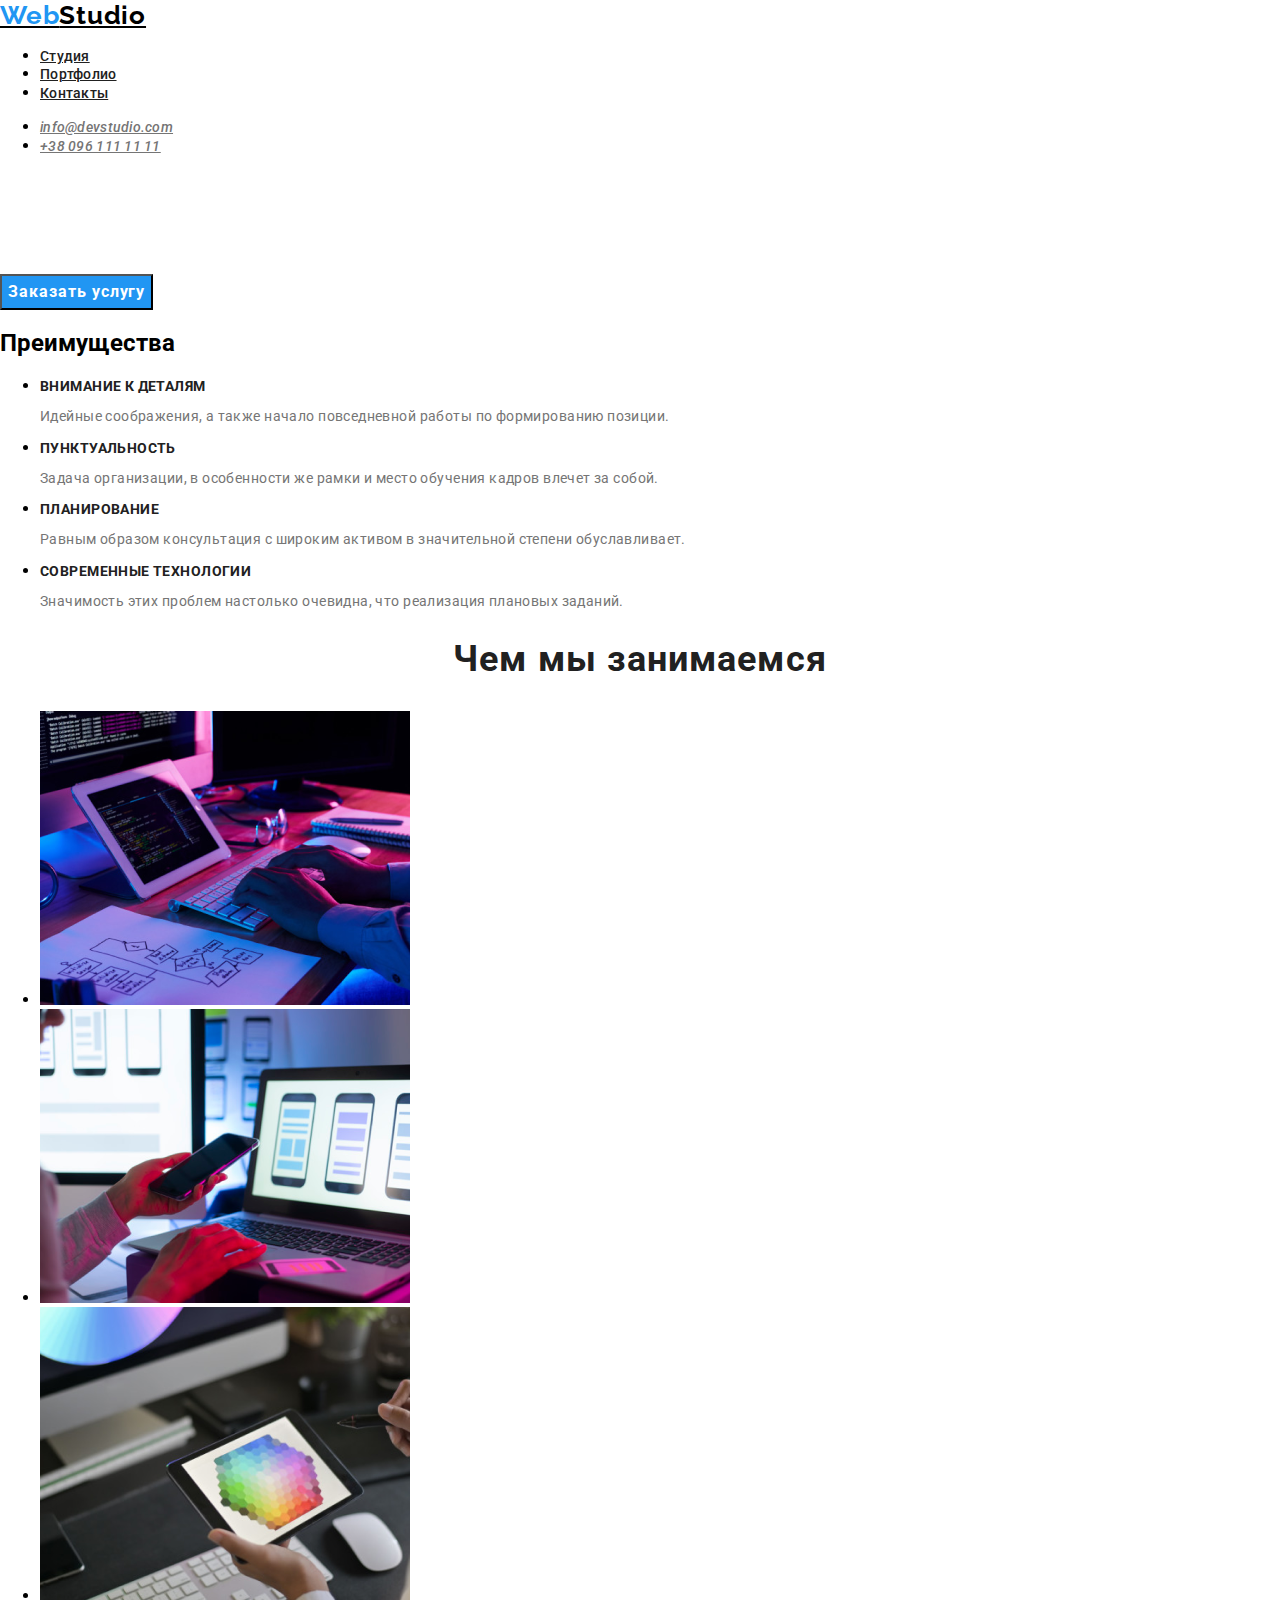
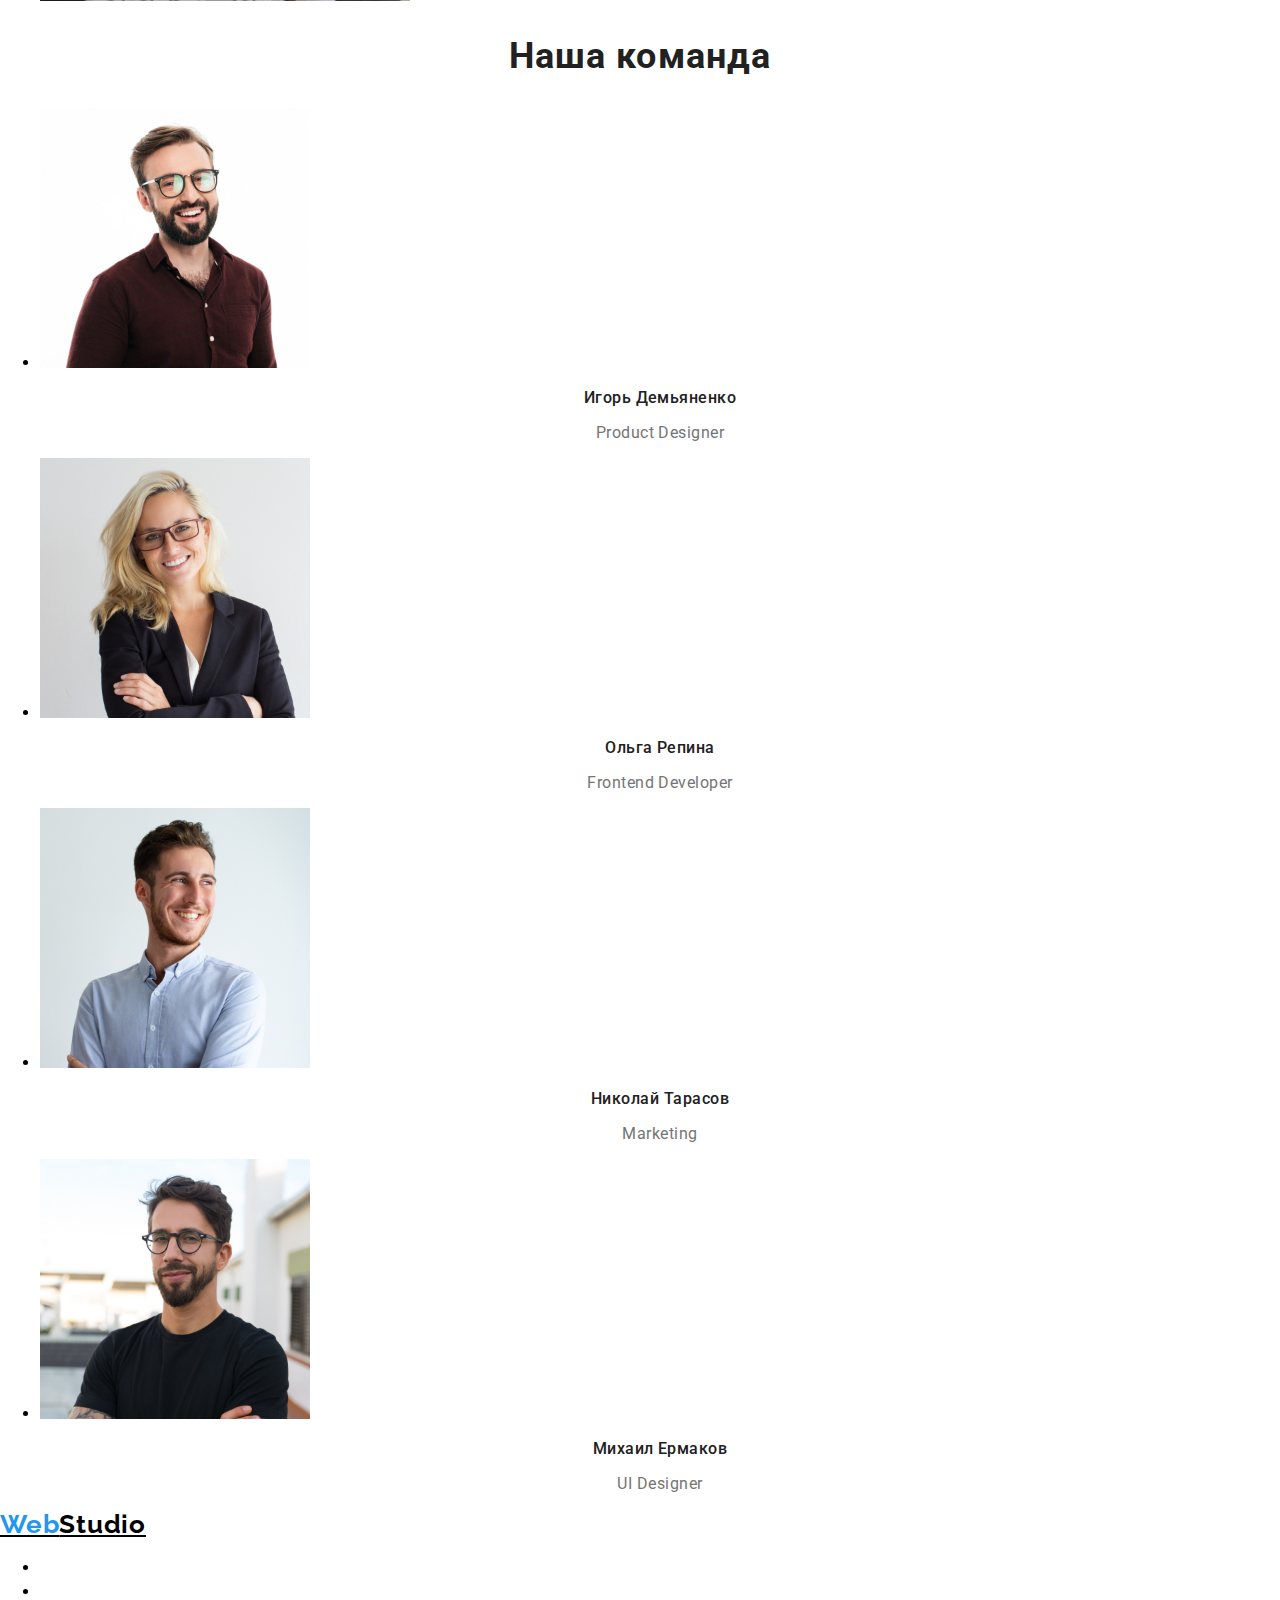
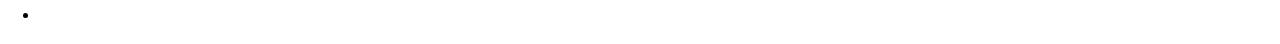
==== commit 52376175: "css" ====
--- a/index.html
+++ b/index.html
@@ -4,9 +4,10 @@
     <meta charset="UTF-8">
     <meta name="viewport" content="width=device-width, initial-scale=1.0">
     <title>WebStudio</title>
-    <link rel="stylesheet" href="./css/style.css">
+    <link rel="stylesheet" href="https://cdnjs.cloudflare.com/ajax/libs/modern-normalize/1.0.0/modern-normalize.min.css">
     <link rel="preconnect" href="https://fonts.gstatic.com">
     <link rel="stylesheet" href="https://fonts.googleapis.com/css2?family=Raleway:wght@700&family=Roboto:wght@400;500;700;900&display=swap">
+    <link rel="stylesheet" href="./css/style.css">
 </head>
 <body>
     <header>
@@ -17,7 +18,7 @@
                     <a href="#" class="navigation-list-link">Студия</a>
                 </li>
                 <li class="navigation-list-item">
-                    <a href="#" class="navigation-list-link">Портфолио</a>
+                    <a href="./portfolio.html" class="navigation-list-link">Портфолио</a>
                 </li>
                 <li class="navigation-list-item">
                     <a href="#" class="navigation-list-link">Контакты</a>
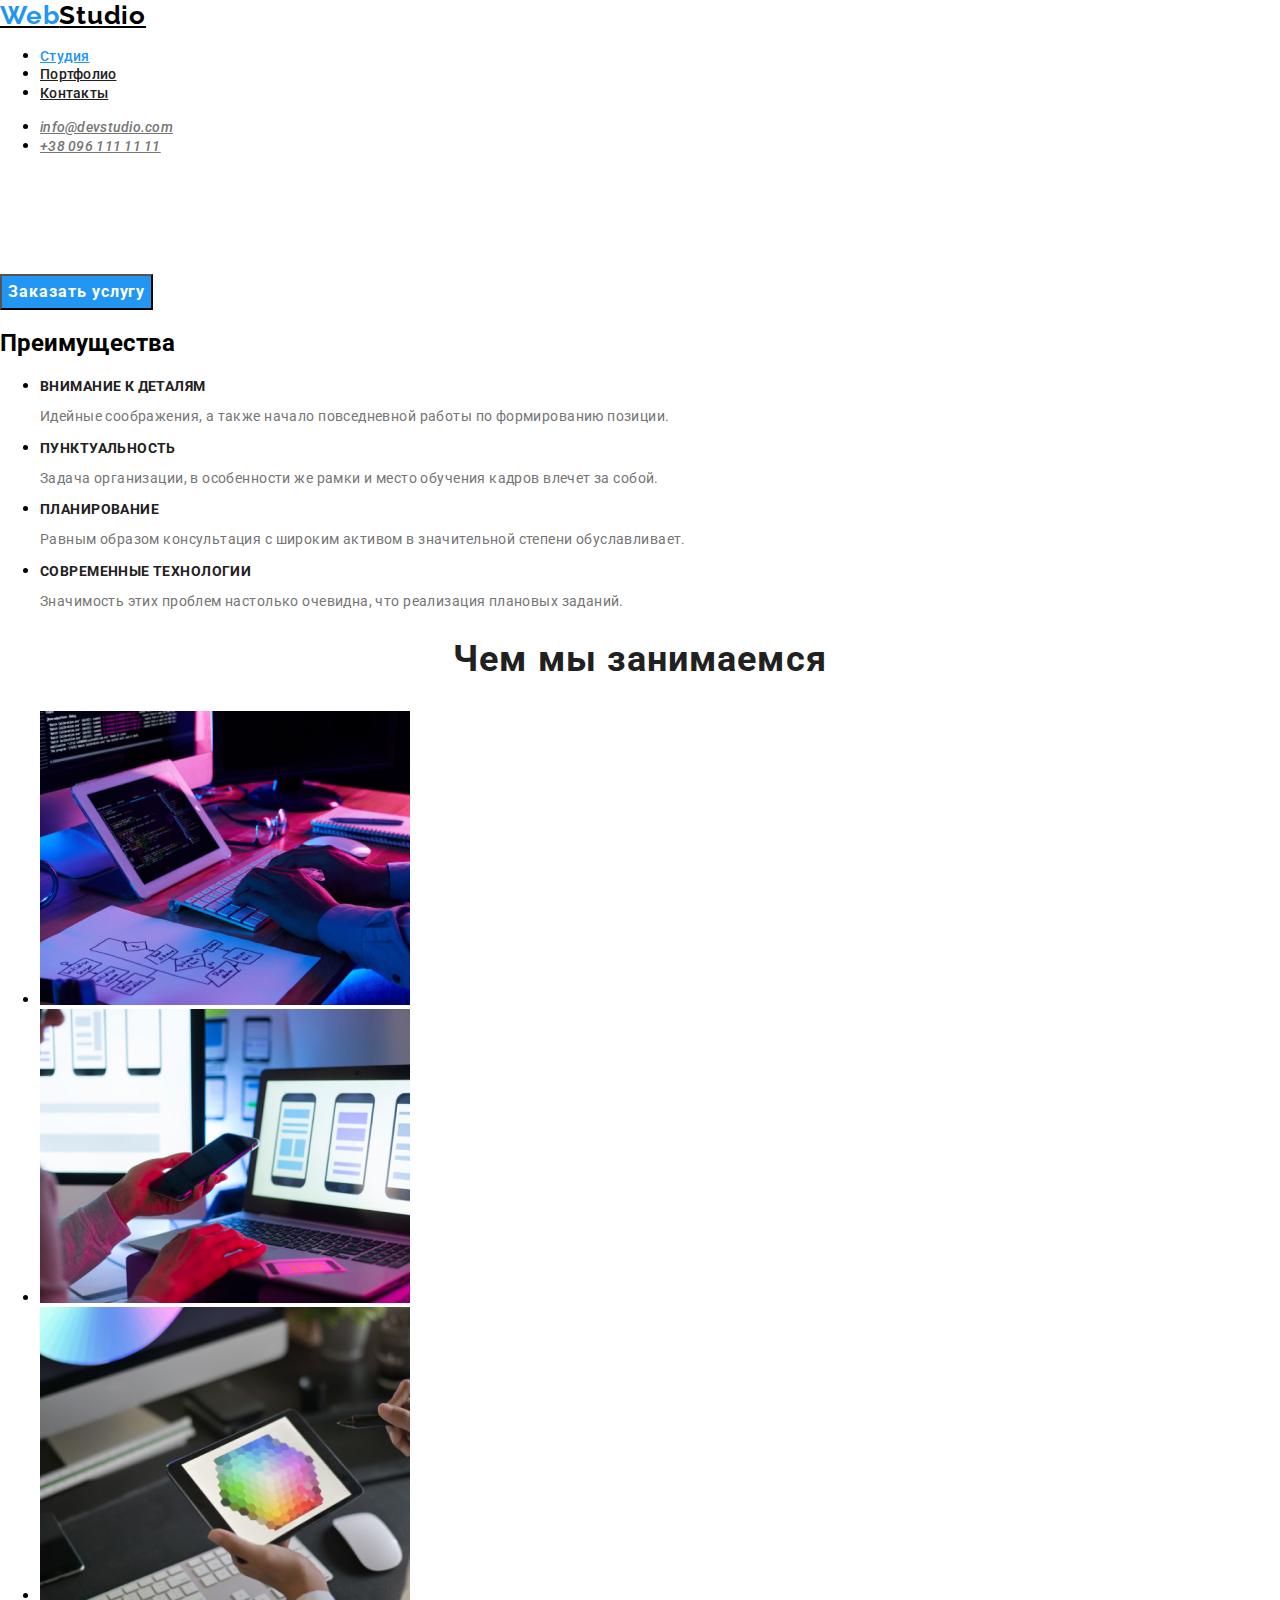
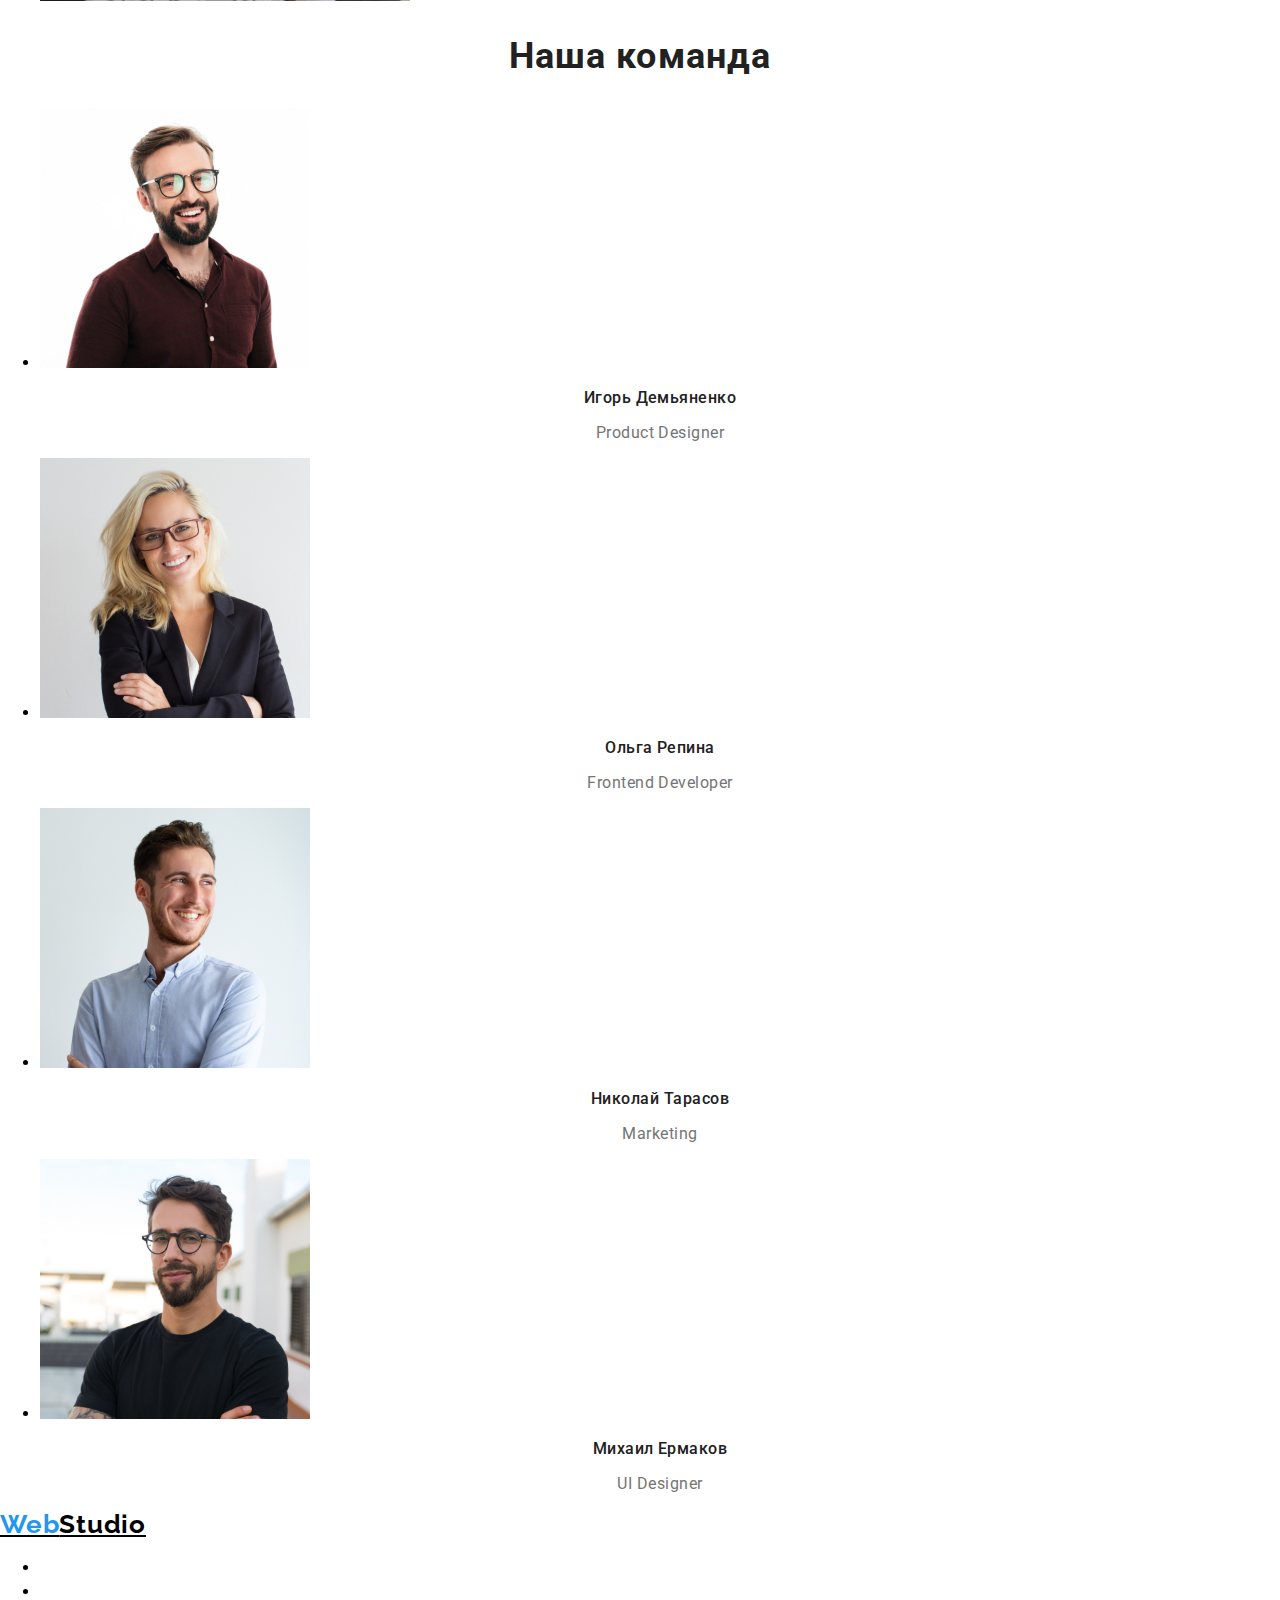
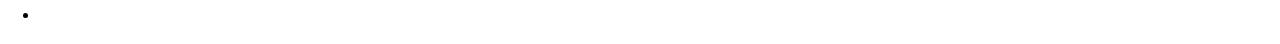
==== commit 6ecac6a0: "css nav" ====
--- a/index.html
+++ b/index.html
@@ -15,7 +15,7 @@
             <a href="/" lang="en" class="logotype"><span class="web-logotype">Web</span>Studio</a>
             <ul class="navigation-list">
                 <li class="navigation-list-item">
-                    <a href="#" class="navigation-list-link">Студия</a>
+                    <a href="#" class="navigation-list-link chosen-navigation-list-link">Студия</a>
                 </li>
                 <li class="navigation-list-item">
                     <a href="./portfolio.html" class="navigation-list-link">Портфолио</a>
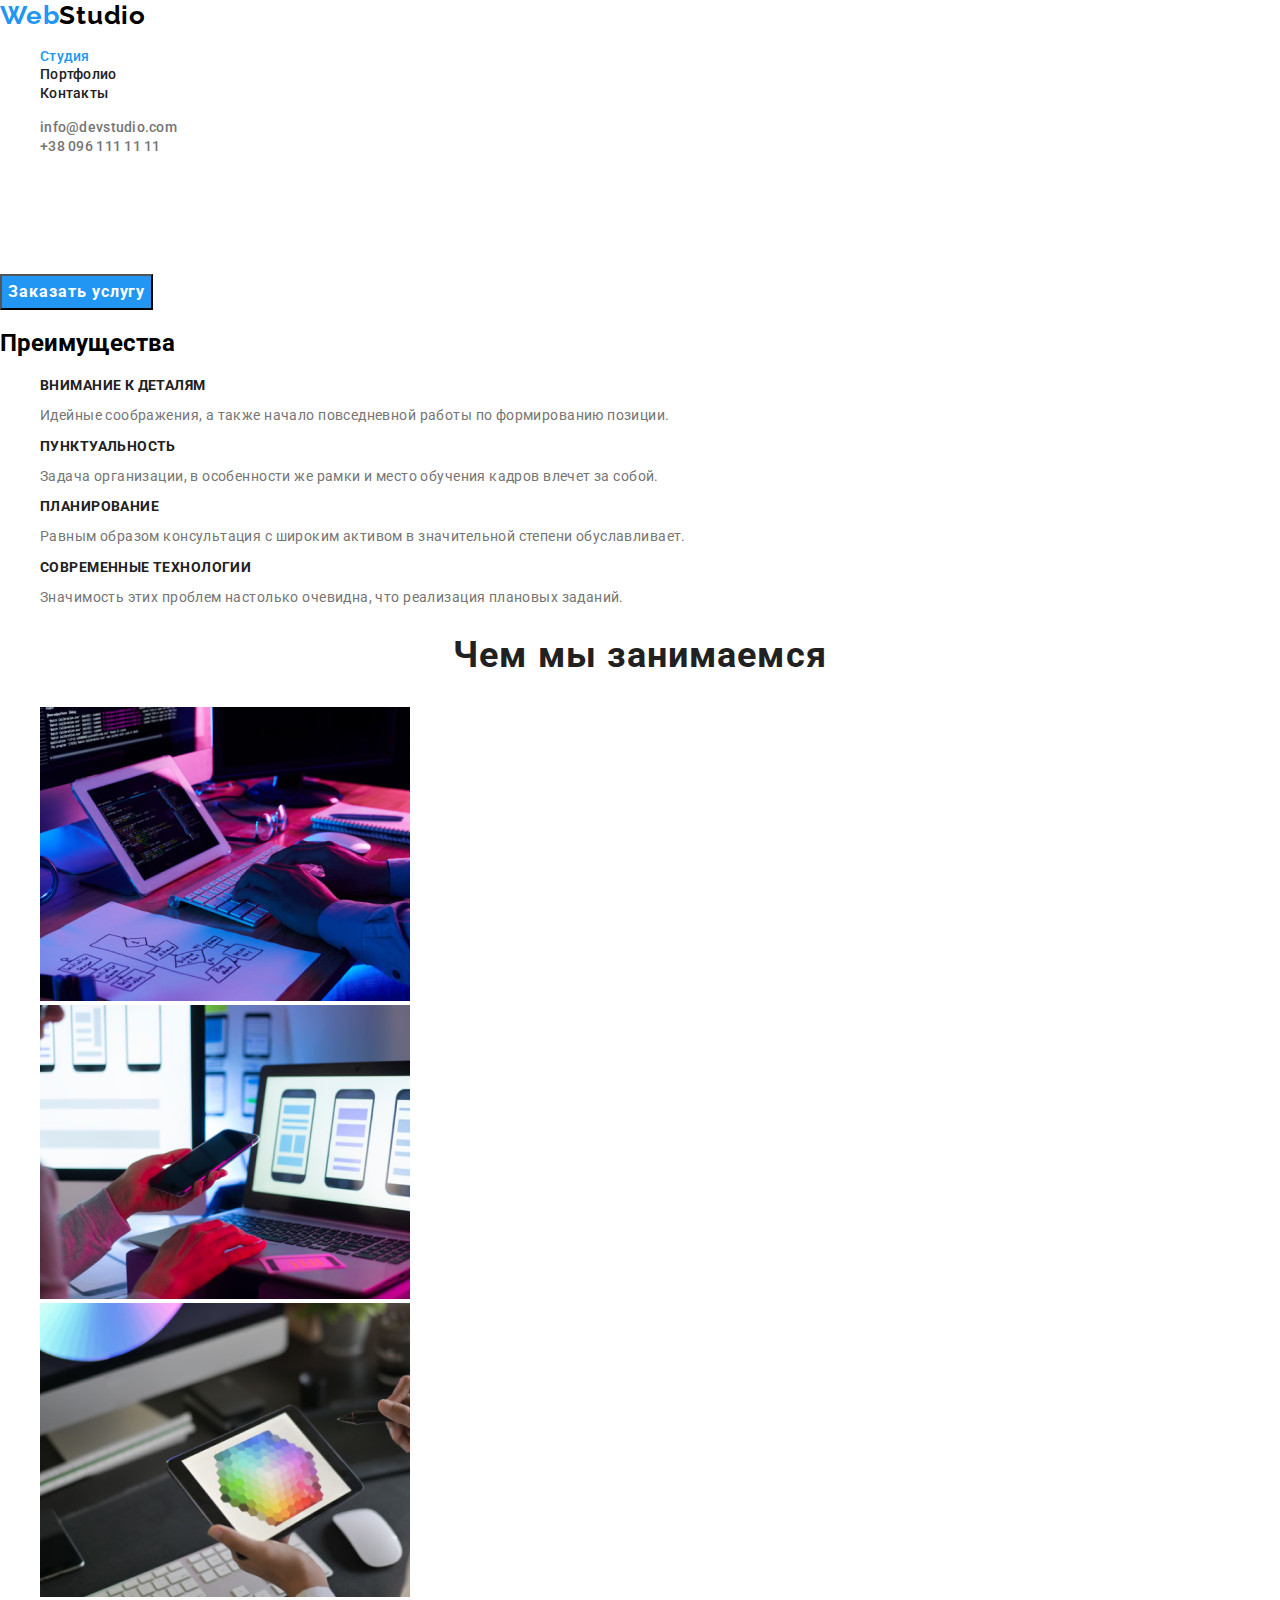
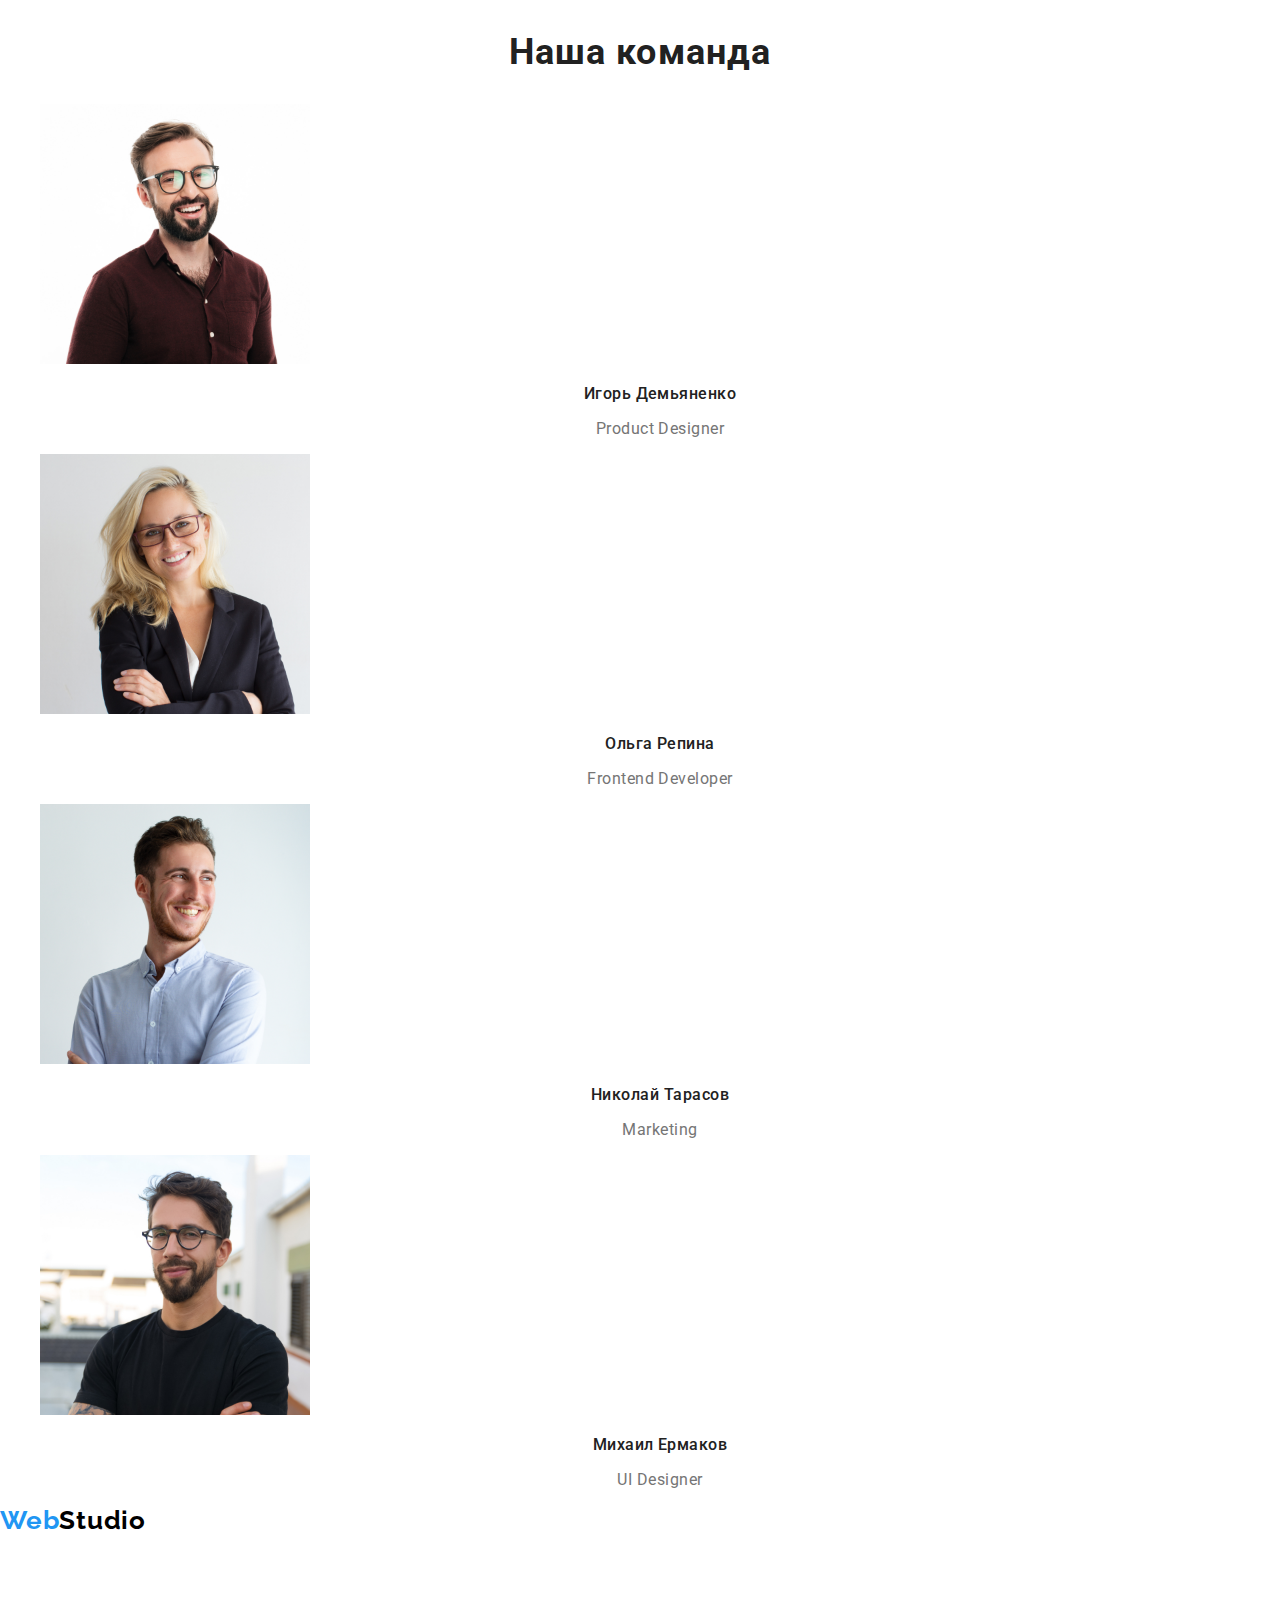
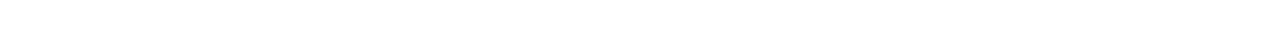
==== commit 49dafc77: "css" ====
--- a/index.html
+++ b/index.html
@@ -13,7 +13,7 @@
     <header>
         <nav class="navigation">
             <a href="/" lang="en" class="logotype"><span class="web-logotype">Web</span>Studio</a>
-            <ul class="navigation-list">
+            <ul class="navigation-list hidden-markers">
                 <li class="navigation-list-item">
                     <a href="#" class="navigation-list-link chosen-navigation-list-link">Студия</a>
                 </li>
@@ -26,7 +26,7 @@
             </ul>
         </nav>
         <address class="address">
-            <ul class="address-list">
+            <ul class="address-list hidden-markers">
                 <li class="address-list-item">
                     <a href="mailto:info@devstudio.com" class="address-mail address-react">info@devstudio.com</a>
                 </li>
@@ -43,7 +43,7 @@
         </section>
         <section>
             <h2 class="hidden-title">Преимущества</h2>
-            <ul class="advantages-list">
+            <ul class="advantages-list hidden-markers">
                 <li class="advantages-list-item">
                     <h3 class="advantages-list-title">Внимание к деталям</h3>
                     <p class="advantages-list-text">Идейные соображения, а также начало повседневной работы по формированию позиции.</p>
@@ -64,7 +64,7 @@
         </section>
         <section>
             <h2 class="title">Чем мы занимаемся</h2>
-            <ul>
+            <ul class="hidden-markers">
                 <li>
                     <img src="./images/about/img.png" alt="специалист пишет код" width="370" height="294">
                 </li>
@@ -78,7 +78,7 @@
         </section>
         <section>
             <h2 class="title">Наша команда</h2>
-            <ul class="members-list">
+            <ul class="members-list hidden-markers">
                 <li class="members-list-item">
                     <img class="members-list-img" src="./images/team/photo1.jpg" alt="Игорь Демьяненко" width="270" height="260">
                     <h3 class="members-list-title">Игорь Демьяненко</h3>
@@ -105,7 +105,7 @@
     <footer>
         <a href="/" lang="en" class="logotype"><span class="web-logotype">Web</span>Studio</a>
         <address>
-            <ul class="address-footer-list">
+            <ul class="address-footer-list hidden-markers">
                 <li class="address-footer-list-item">
                     <a href="https://goo.gl/maps/WL92YApWZY9KQQxK7" class="address-footer-address address-react">г. Киев, пр-т Леси Украинки, 26</a>
                 </li>
--- a/css/style.css
+++ b/css/style.css
@@ -7,6 +7,10 @@
   font-family: var(--main-font);
 }
 
+a {
+  text-decoration: none;
+}
+
 /* ================== HEADER ================== */
 .navigation-list-link {
   font-weight: 500;
@@ -29,6 +33,7 @@
 .address-tel {
   font-weight: 500;
   font-size: 14px;
+  font-style: normal;
   line-height: 1.143;
   letter-spacing: 0.02em;
   color: #757575;
@@ -92,6 +97,7 @@
   line-height: 1.192;
   letter-spacing: 0.03em;
   color: #000000;
+  text-decoration: none;
 }
 
 .web-logotype {
@@ -106,6 +112,14 @@
   letter-spacing: 0.03em;
   color: #212121;
 }
+
+.hidden-markers {
+  list-style-type: none;
+}
+
+.italic {
+  text-decoration: none;
+}
 /* ================== END COMPONENTS ================== */
 
 /* ================== TEAM ================== */
@@ -132,6 +146,7 @@
 .address-footer-address {
   font-weight: 400;
   font-size: 14px;
+  font-style: normal;
   line-height: 1.715;
   letter-spacing: 0.03em;
   color: #ffffff;
@@ -141,6 +156,7 @@
 .address-footer-tel {
   font-weight: 400;
   font-size: 14px;
+  font-style: normal;
   line-height: 1.715;
   letter-spacing: 0.03em;
   color: rgba(255, 255, 255, 0.6);
@@ -159,6 +175,11 @@
 
 .filters-list-button:hover,
 .filters-list-button:focus {
+  color: #ffffff;
+  background-color: #2196f3;
+}
+
+.chosen-filters-list-button {
   color: #ffffff;
   background-color: #2196f3;
 }
@@ -178,4 +199,4 @@
   letter-spacing: 0.03em;
   color: #757575;
 }
-/* ================== END PORTFOLIO ================== */ ;
+/* ================== END PORTFOLIO ================== */
